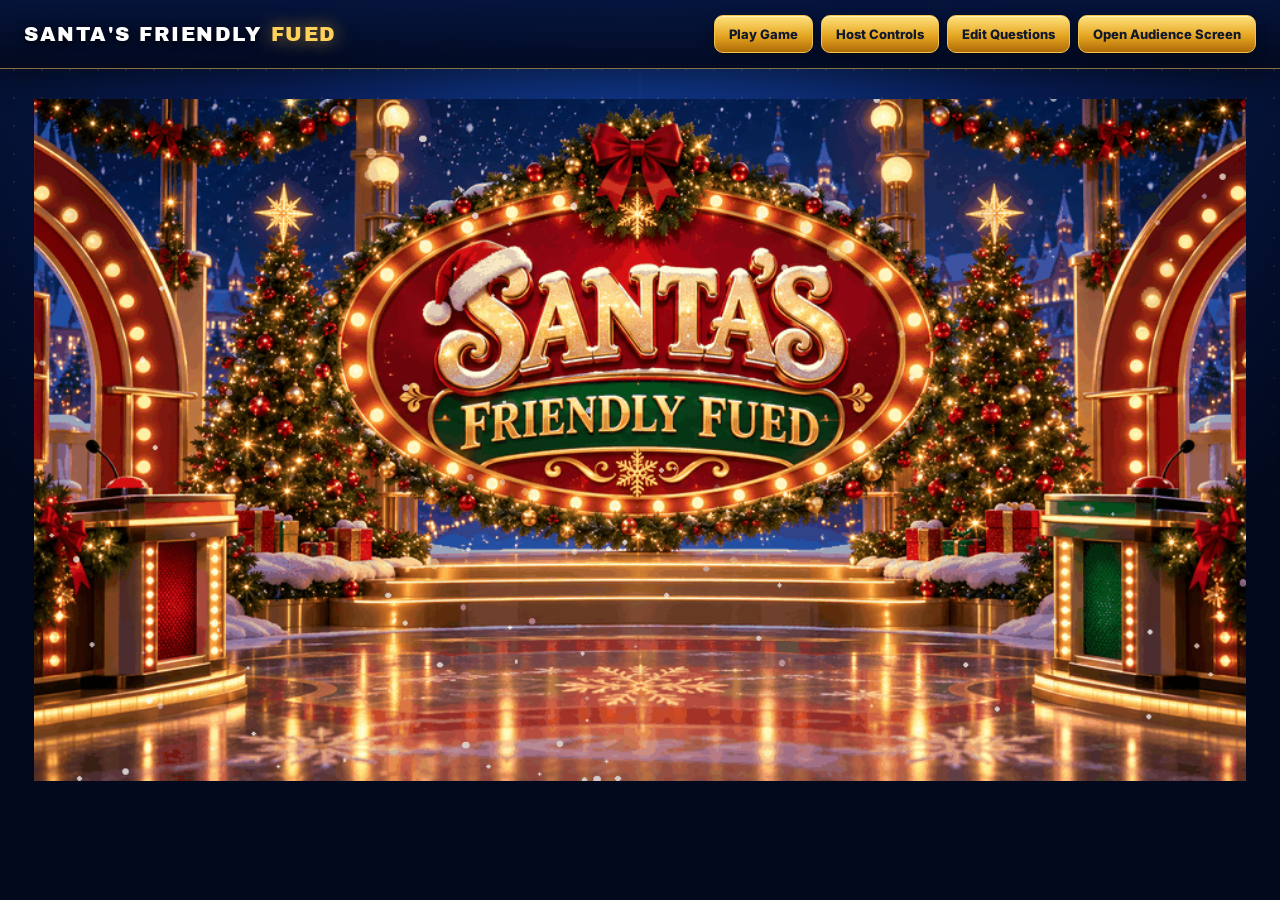
==== v2-integrated.html @ f1d32bcc "Add integrated V2 test v2-integrated.html" ====
<!doctype html>
<html lang="en">
<head>
<meta charset="utf-8"><meta name="viewport" content="width=device-width,initial-scale=1">
<title>V2 TEST — Santa's Friendly Fued</title>
<link rel="stylesheet" href="style.css?v=20261012-no-grid-overlap-5">
<link rel="stylesheet" href="v2-gameplay.css?v=1">
</head>
<body>
<header><div class="logo">SANTA'S FRIENDLY <span>FUED</span></div><nav>
<button onclick="show('game')">Play Game</button><button onclick="show('host')">Host Controls</button>
<button onclick="show('editor')">Edit Questions</button><button onclick="openAudience()">Open Audience Screen</button>
</nav></header>
<main>
<section id="game" class="view"></section>
<section id="host" class="view hidden"></section>
<section id="editor" class="view hidden"></section>
</main>
<div id="strikeOverlay" class="strikeOverlay">✕</div>
<script src="app-v2.js?v=1"></script>
</body></html>
---- style.css ----
@import url('https://fonts.googleapis.com/css2?family=Archivo+Black&family=Inter:wght@500;700;800&display=swap');
*{box-sizing:border-box}html,body{margin:0;min-height:100%;background:#02091d;color:#fff;font-family:Inter,Arial,sans-serif}body{min-height:100vh;background:radial-gradient(circle at 50% -15%,#174db4 0,#081d55 34%,#02091d 72%);overflow-x:hidden}body:before{content:"";position:fixed;inset:0;pointer-events:none;background:linear-gradient(90deg,transparent 49.8%,#ffffff08 50%,transparent 50.2%),radial-gradient(circle,#ffd65b22 1px,transparent 1.5px);background-size:100% 100%,28px 28px;mask-image:linear-gradient(to bottom,#000,transparent 70%);z-index:0}
header{position:relative;z-index:10;display:flex;align-items:center;justify-content:space-between;gap:18px;padding:15px 24px;background:linear-gradient(180deg,#06133af2,#02091dee);border-bottom:1px solid #f5c64b88;box-shadow:0 8px 30px #0007}.logo{font-family:"Archivo Black",sans-serif;font-size:20px;letter-spacing:1.5px;text-shadow:0 2px 10px #000}.logo span{display:inline-block;color:#ffd15b;text-shadow:0 0 18px #ffbd29aa}nav{display:flex;gap:8px;flex-wrap:wrap}button{appearance:none;border:1px solid #f2c34b;background:linear-gradient(180deg,#ffe27d 0,#e6a622 55%,#ad6b05 100%);box-shadow:inset 0 1px #fff8,0 4px 12px #0005;color:#11182c;font:800 13px Inter,sans-serif;border-radius:9px;padding:10px 14px;cursor:pointer;transition:.15s transform,.15s filter}button:hover{filter:brightness(1.12);transform:translateY(-1px)}button:active{transform:translateY(1px)}main{position:relative;z-index:1;max-width:1260px;margin:auto;padding:30px 24px}.hidden{display:none!important}
.board{position:relative;overflow:hidden;border:2px solid #f8cd5d;border-radius:28px;padding:30px;background:linear-gradient(180deg,#0d3180 0,#071f59 44%,#041336 100%);box-shadow:0 0 0 6px #8a570d,0 0 0 8px #ffd45c,0 20px 65px #000b,inset 0 0 70px #2d6fe833}.board:before{content:"";position:absolute;inset:10px;border:1px solid #ffdf7b55;border-radius:20px;pointer-events:none}.question{position:relative;margin:0 auto 27px;max-width:1000px;padding:18px 25px;text-align:center;text-transform:uppercase;font-family:"Archivo Black",sans-serif;font-size:clamp(23px,3.4vw,45px);line-height:1.08;letter-spacing:.3px;color:#fff;text-shadow:0 3px 0 #041033,0 0 18px #2b76ff}.question:after{content:"";display:block;width:55%;height:2px;margin:16px auto -4px;background:linear-gradient(90deg,transparent,#ffd768,transparent)}
.answers{position:relative;display:grid;grid-template-columns:1fr 1fr;gap:13px 18px}.answer{position:relative;min-height:78px;display:grid;grid-template-columns:64px 1fr 72px;align-items:center;overflow:hidden;border:2px solid #f2c34d;border-radius:10px;background:linear-gradient(180deg,#1761c9,#0c368b 50%,#082762);box-shadow:inset 0 1px #7eb4ff88,inset 0 -8px 18px #00154166,0 5px 13px #0006;font-size:clamp(17px,2vw,27px);font-weight:800;text-transform:uppercase;transition:.25s}.answer .num{height:100%;display:grid;place-items:center;background:linear-gradient(180deg,#061c50,#020c2c);border-right:2px solid #f2c34d;color:#ffd768;font-family:"Archivo Black";font-size:28px}.answer .txt{padding:0 15px;text-shadow:0 2px 2px #000}.answer .pts{height:100%;display:grid;place-items:center;border-left:1px solid #f2c34d88;background:#04194799;color:#ffda67;font-family:"Archivo Black";font-size:25px}.answer.covered{background:linear-gradient(180deg,#0c357f,#071e55)}.covered .txt,.covered .pts{visibility:hidden}.covered:after{content:none;display:none}.covered:before{display:none}.answer.covered .num{position:absolute;inset:0;z-index:3;border:0;background:radial-gradient(ellipse at center,#1b61c8 0,#0a317d 55%,#061d52 100%);display:grid;place-items:center;color:#ffd768;font-family:"Archivo Black";font-size:32px;text-shadow:0 0 16px #ffc21d}@keyframes pulse{50%{filter:brightness(1.4);transform:scale(1.08)}}
.scores{position:relative;display:grid;grid-template-columns:1fr 210px 1fr;gap:18px;align-items:stretch;margin-top:25px}.score,.bank{border:2px solid #dca83d;border-radius:13px;background:linear-gradient(180deg,#06183f,#020a22);box-shadow:inset 0 0 25px #123e8c66,0 6px 15px #0006;text-align:center;text-transform:uppercase;font-weight:800;letter-spacing:1px;padding:11px}.score b,.bank b{display:block;font-family:"Archivo Black";font-size:43px;line-height:1;color:#ffda67;margin-top:5px;text-shadow:0 0 13px #e8a81688}.bank{color:#dbe7ff}.bank>div{margin-top:5px;color:#ff4545;font-size:25px;letter-spacing:8px;text-shadow:0 0 12px red}
.panel{margin:20px 0;background:linear-gradient(180deg,#0a1c48e8,#040d28e8);border:1px solid #4269b4;border-radius:18px;padding:20px;box-shadow:0 12px 30px #0007,inset 0 1px #ffffff12}.panel h1,.panel h2,.panel h3{margin-top:4px}.panel h2,.roundtitle{color:#ffd15a}.controls{display:flex;gap:9px;flex-wrap:wrap;margin:12px 0}.controls button.danger,.danger{background:linear-gradient(#ff756d,#a60d18);border-color:#ff8b83;color:#fff}.small{opacity:.75;font-size:13px;line-height:1.5}.strikeOverlay{position:fixed;inset:0;z-index:99;display:none;place-items:center;background:#02040be8;color:#ff3131;font-family:"Archivo Black";font-size:min(48vw,430px);line-height:.78;text-shadow:0 0 18px #ff0000,0 0 55px #ff0000}.strikeOverlay::before{content:"";position:absolute;width:min(58vw,620px);height:min(58vw,620px);max-height:72vh;border:clamp(8px,1.2vw,16px) solid #ff3131;border-radius:clamp(35px,5vw,75px);background:linear-gradient(145deg,#280000e8,#090000ed);box-shadow:0 0 0 clamp(3px,.45vw,7px) #7b0000,0 0 20px #ff1b1b,0 0 65px #ff0000,inset 0 0 35px #8d0000;z-index:-1}.strikeOverlay.on{display:grid;animation:strike .75s cubic-bezier(.2,.9,.2,1)}@keyframes strike{0%{opacity:0;transform:scale(.15) rotate(-10deg)}35%{opacity:1;transform:scale(1.12) rotate(2deg)}100%{transform:scale(1)}}
textarea,input,select{width:100%;background:#020a21;color:#fff;border:1px solid #4f70b3;border-radius:8px;padding:10px;font:600 14px Inter}label{display:block;margin:11px 0 5px;font-weight:800}.editAns{display:grid;grid-template-columns:1fr 100px 70px;gap:8px;margin:7px 0}
.audience header{display:none}.audience main{max-width:none;padding:2.2vw}.audience .board{min-height:95vh;display:flex;flex-direction:column;justify-content:center}.audience .question{font-size:clamp(30px,4vw,65px)}.audience .answer{min-height:9vh;font-size:clamp(20px,2.25vw,40px)}.audience .answer .num,.audience .answer .pts{font-size:clamp(22px,2.2vw,38px)}
@media(max-width:760px){header{position:static;align-items:flex-start;flex-direction:column}.answers{grid-template-columns:1fr}.scores{grid-template-columns:1fr}.editAns{grid-template-columns:1fr 80px 60px}.board{padding:18px 14px}.answer{min-height:65px;grid-template-columns:52px 1fr 60px}.answer .num{font-size:22px}.covered:after,.covered:before{left:52px}.audience .question{font-size:6vw}.audience .answer{font-size:4vw}}

.hostPreviewWrap{margin:0 0 22px;padding:14px;border:1px solid #d7ad45;border-radius:18px;background:#02091d;box-shadow:0 12px 30px #0008}
.hostPreviewLabel{text-align:center;color:#ffd15a;font-weight:800;font-size:12px;letter-spacing:2px;margin:0 0 10px}
.hostPreview{height:390px;overflow:hidden;border-radius:12px;background:#02091d}
.hostPreview .board{width:166.666%;min-height:0;transform:scale(.6);transform-origin:top left;padding:24px}
.hostPreview .question{font-size:31px;margin-bottom:18px}
.hostPreview .answer{min-height:58px;font-size:18px}
.hostPreview .answer .num,.hostPreview .answer .pts{font-size:20px}
.hostPreview .scores{margin-top:18px}
.hostPreview .score b,.hostPreview .bank b{font-size:31px}
@media(max-width:760px){.hostPreview{height:300px}.hostPreview .board{width:200%;transform:scale(.5)}}

/* Host control console layout */
.hostConsole{max-width:1500px;margin:0 auto}
.hostTopbar{display:flex;justify-content:space-between;align-items:center;gap:12px;background:#071637;border:1px solid #284b86;border-radius:16px;padding:14px 18px;margin-bottom:16px}
.hostTopbar b{font-family:"Archivo Black";letter-spacing:1px}.hostTopbar b span{color:#ffc02e}.hostTopbar small{margin-left:14px;color:#91a7d0;font-weight:800;letter-spacing:2px}
.hostTopActions{display:flex;gap:8px;flex-wrap:wrap}
.hostGrid{display:grid;grid-template-columns:minmax(0,1.12fr) minmax(380px,.88fr);gap:16px;align-items:start}
.hostLeft,.hostRight{display:flex;flex-direction:column;gap:16px;min-width:0}
.consoleCard{background:linear-gradient(145deg,#0d275b,#061536);border:1px solid #31528b;border-radius:16px;padding:16px;box-shadow:0 12px 28px #0005;min-width:0}
.consoleLabel{font-size:12px;font-weight:900;letter-spacing:1.5px;color:#9bb0d6}
.previewCard{padding:14px}.previewCard .hostPreview{height:410px;margin-top:10px}
.navCard{display:grid;grid-template-columns:auto minmax(0,1fr) auto auto auto;gap:8px;align-items:center}.navCard select{margin:0;min-width:0}
.teamControlGrid{display:grid;grid-template-columns:1fr 1fr;gap:16px}.teamControl.activeTeam{border-color:#ffbf20}
.teamRow{display:grid;grid-template-columns:32px 1fr;gap:8px;align-items:center}.teamRow b{background:#18386e;padding:10px;border-radius:7px;text-align:center}
.bigScore{text-align:center;font-family:"Archivo Black";font-size:36px;color:#ffc02e;padding:12px}
.scoreBtns{display:flex;gap:6px}.scoreBtns button{flex:1;min-width:0}
.answerControl h2{margin:8px 0 14px}.hostAnswers{display:flex;flex-direction:column;gap:8px}
.hostAnswers button{display:grid;grid-template-columns:34px minmax(0,1fr) 55px 65px;gap:8px;align-items:center;text-align:left;background:#18386e;border:1px solid #31528b}
.hostAnswers button.shown{border-color:#ffc02e;background:#3c3d50}.hostAnswers button b{background:#102957;padding:8px;border-radius:6px;text-align:center}
.hostAnswers button strong{color:#ffc02e;font-size:20px;text-align:right}.hostAnswers button small{text-align:right;color:#9bb0d6;font-weight:900}
.miniActions{display:flex;gap:8px;margin-top:12px}.bankControl{display:grid;grid-template-columns:1fr 1fr;gap:14px}
.bankNumber{font-family:"Archivo Black";font-size:56px;line-height:1;color:#ffc02e;margin-top:6px}.multControl{align-self:center}
.awardBtns{grid-column:1/-1;display:grid;grid-template-columns:1fr 1fr;gap:8px}.awardBtns button{background:linear-gradient(#ffd35c,#e79200);color:#06112b;border-color:#ffd86a}
.strikeHead{display:flex;justify-content:space-between;align-items:center;gap:8px}.strikeTeam{display:grid;grid-template-columns:1fr auto;gap:10px;align-items:center;margin-top:10px;border:1px solid #31528b;border-radius:12px;padding:10px}
.strikeTeam strong{color:#ff2d36;font-size:22px}.strikeTeam button{grid-column:1/-1}.hostConsole button{font-weight:800}
@media(max-width:1050px){.hostGrid{grid-template-columns:1fr}.previewCard .hostPreview{height:390px}}
@media(max-width:700px){.hostTopbar{align-items:flex-start;flex-direction:column}.navCard,.teamControlGrid,.bankControl,.awardBtns{grid-template-columns:1fr}.hostAnswers button{grid-template-columns:30px minmax(0,1fr) 45px}.hostAnswers button small{display:none}}

/* Host console v2: compact, aligned, one-screen desktop layout */
#host{max-width:1500px;margin:0 auto}
#host .hostConsole{width:100%;font-size:14px}
#host .hostTopbar{min-height:54px;padding:10px 14px;margin-bottom:12px}
#host .hostGrid{grid-template-columns:minmax(560px,1.18fr) minmax(430px,.82fr);gap:12px}
#host .hostLeft,#host .hostRight{gap:12px}
#host .consoleCard{padding:12px;border-radius:13px}
#host .previewCard{padding:12px}
#host .previewCard .hostPreview{height:315px;margin-top:8px}
#host .hostPreview .board{width:200%;transform:scale(.5);padding:18px}
#host .hostPreview .question{font-size:28px;margin:10px 0 14px}
#host .hostPreview .answer{min-height:52px;font-size:17px}
#host .hostPreview .answer .num,#host .hostPreview .answer .pts{font-size:18px}
#host .hostPreview .scores{margin-top:10px}
#host .hostPreview .score b,#host .hostPreview .bank b{font-size:27px}
#host .navCard{padding:9px;grid-template-columns:72px minmax(180px,1fr) 72px 105px 105px}
#host .navCard button,#host .navCard select{height:40px;padding:7px 9px}
#host .teamControlGrid{gap:12px}
#host .teamControl{padding:11px}
#host .teamRow input{height:39px;padding:8px}
#host .bigScore{font-size:30px;padding:7px}
#host .scoreBtns button{padding:8px 5px}
#host .answerControl{padding:13px}
#host .answerControl h2{font-size:19px;line-height:1.25;margin:5px 0 10px}
#host .hostAnswers{gap:5px}
#host .hostAnswers button{min-height:43px;padding:5px 8px;grid-template-columns:30px minmax(0,1fr) 42px 58px;gap:7px}
#host .hostAnswers button b{padding:5px}
#host .hostAnswers button strong{font-size:17px}
#host .hostAnswers button small{font-size:10px}
#host .miniActions{margin-top:8px}
#host .miniActions button{padding:7px 10px}
#host .bankControl{padding:12px;gap:9px}
#host .bankNumber{font-size:42px}
#host .scoreBtns button{min-height:38px}
#host .awardBtns button{min-height:43px;padding:8px}
#host .strikeControl{padding:11px}
#host .strikeHead button{padding:7px 10px}
#host .strikeTeam{margin-top:7px;padding:8px;grid-template-columns:minmax(0,1fr) auto 120px}
#host .strikeTeam button{grid-column:auto;padding:8px}
#host .hostTopActions button{padding:8px 11px}
@media(max-width:1150px){#host .hostGrid{grid-template-columns:1fr}#host .previewCard .hostPreview{height:360px}#host .hostPreview .board{width:166.666%;transform:scale(.6)}}
@media(max-width:760px){#host .navCard{grid-template-columns:1fr 1fr}#host .navCard select{grid-column:1/-1}#host .teamControlGrid{grid-template-columns:1fr}#host .strikeTeam{grid-template-columns:1fr auto}#host .strikeTeam button{grid-column:1/-1}}

#host .winMusicBtn{grid-column:1/-1;background:linear-gradient(#fff0a6,#f5b51b);color:#06112b;border-color:#ffe17a;font-weight:900}

/* Keep covered and revealed answer tiles identical in size */
.answer,.answer.covered{height:78px;min-height:78px;box-sizing:border-box}
.audience .answer,.audience .answer.covered{height:9vh;min-height:9vh}
.hostPreview .answer,.hostPreview .answer.covered,#host .hostPreview .answer,#host .hostPreview .answer.covered{height:52px;min-height:52px}
@media(max-width:760px){.answer,.answer.covered{height:65px;min-height:65px}.audience .answer,.audience .answer.covered{height:9vh;min-height:9vh}}

/* Parade Lead Showdown welcome screen */
.welcomeBoard{min-height:82vh;display:grid;place-items:center;text-align:center;padding:4vw;background:radial-gradient(circle at 50% 42%,#174eac 0,#071c51 42%,#020817 76%);border:3px solid #e9b52e;border-radius:24px;box-shadow:inset 0 0 80px #006cff55,0 0 35px #e9b52e44;overflow:hidden}
.welcomeLogo{position:relative;padding:clamp(28px,5vw,70px) clamp(35px,8vw,120px);border:clamp(4px,.6vw,9px) solid #f6c84c;border-radius:50%;background:radial-gradient(ellipse,#1553b8 0,#08275f 60%,#041334 100%);box-shadow:0 0 0 8px #081c48,0 0 0 13px #f6c84c,0 0 55px #ffc72c88,inset 0 0 45px #3c8dff66;transform:none}
.welcomeLogo span,.welcomeLogo strong,.welcomeLogo small{display:block}.welcomeLogo span{font-family:"Archivo Black";font-size:clamp(28px,5.5vw,82px);letter-spacing:.08em;color:#fff;text-shadow:0 4px 0 #0a2b68,0 0 18px #5ca5ff}.welcomeLogo strong{font-family:"Archivo Black";font-size:clamp(40px,8vw,122px);line-height:.9;color:#ffd14a;text-shadow:0 5px 0 #9b5700,0 0 22px #ffbd19;letter-spacing:.02em}.welcomeLogo small{margin-top:clamp(16px,2vw,28px);font-weight:900;letter-spacing:.35em;color:#dce9ff;font-size:clamp(12px,1.4vw,20px)}
#host .startGameBtn{background:linear-gradient(#ffe374,#e7a918);color:#071a40;border-color:#fff0a3;font-weight:900}

/* Classic marquee bulbs behind welcome logo */
.welcomeBoard{position:relative}
.welcomeBoard:before{content:none}
.welcomeBoard:after{content:"";position:absolute;inset:clamp(55px,7vw,105px);border-radius:45%;background:#03102fe8;box-shadow:0 0 50px #00102c;pointer-events:none}
.welcomeLogo{z-index:2}
@keyframes marqueeGlow{from{filter:drop-shadow(0 0 5px #ffc21c);opacity:.84}to{filter:drop-shadow(0 0 12px #fff0a0);opacity:1}}
/* Family Feud-style wall of small incandescent bulbs */
.feudLightWall{position:absolute;inset:20px;z-index:1;display:grid;grid-template-columns:repeat(22,1fr);grid-template-rows:repeat(12,1fr);align-items:center;justify-items:center;gap:2px;pointer-events:none;overflow:hidden;border-radius:24px}
.feudLightWall i{width:clamp(7px,1vw,15px);height:clamp(7px,1vw,15px);border-radius:50%;background:#ffd95a;opacity:.68;box-shadow:0 0 4px #ffbd25,0 0 8px #ff9f0066;animation:feudBulbGlow var(--dur) ease-in-out infinite;animation-delay:var(--delay);will-change:opacity,filter,box-shadow}
@keyframes feudBulbGlow{0%,100%{opacity:.48;filter:brightness(.78);box-shadow:0 0 3px #ffad18}35%{opacity:.72;filter:brightness(1);box-shadow:0 0 5px #ffc83c,0 0 9px #ffad1855}52%{opacity:1;filter:brightness(1.65);background:#fff6b0;box-shadow:0 0 7px #fff4b0,0 0 15px #ffd23c,0 0 22px #ff9d00}70%{opacity:.7;filter:brightness(.98);background:#ffd95a;box-shadow:0 0 5px #ffbd25}}
.welcomeBoard:after{content:"";position:absolute;inset:clamp(82px,10vw,145px);border-radius:42%;background:#03102fe8;box-shadow:0 0 55px #00102c;pointer-events:none;z-index:2}
.welcomeLogo{z-index:3}

/* Live Display mirrors the complete Audience Board at a fixed 16:9 scale */
#host .previewCard{overflow:hidden}
#host .previewCard .hostPreview{position:relative;width:100%;height:auto;aspect-ratio:16/9;margin-top:10px;overflow:hidden;border-radius:12px;background:#02091d}
#host .hostPreview>.board,#host .hostPreview>.welcomeBoard{position:absolute;inset:0;width:1600px;height:900px;min-height:900px;max-width:none;margin:0;transform-origin:top left;transform:scale(var(--preview-scale,1));border-radius:0;box-sizing:border-box}
#host .hostPreview>.board{padding:35px 42px}
#host .hostPreview>.welcomeBoard{padding:45px}
#host .hostPreview .question{font-size:42px;margin-bottom:22px}
#host .hostPreview .answer,#host .hostPreview .answer.covered{height:78px;min-height:78px;font-size:27px}
#host .hostPreview .answer .num,#host .hostPreview .answer .pts{font-size:28px}
#host .hostPreview .scores{margin-top:24px}
#host .hostPreview .score b,#host .hostPreview .bank b{font-size:42px}
#host .hostPreview .welcomeLogo span{font-size:72px}
#host .hostPreview .welcomeLogo strong{font-size:108px}
#host .hostPreview .welcomeLogo small{font-size:17px}


/* Family Feud-inspired answer board */
.board{border:6px solid #151515;border-radius:30px;padding:26px;background:linear-gradient(180deg,#3a1e25 0,#1d121c 100%);box-shadow:0 0 0 6px #ffb400,0 0 0 11px #5b270d,0 18px 55px #000c,inset 0 0 35px #000}
.board:before{inset:8px;border:3px solid #ffce35;border-radius:20px;box-shadow:0 0 8px #ff9d00,inset 0 0 6px #ff9d00}
.question{max-width:1080px;margin-bottom:20px;padding:14px 24px;background:linear-gradient(180deg,#1975e2,#0b48b2 52%,#073280);border:5px solid #151515;outline:3px solid #d6d6d6;border-radius:4px;box-shadow:0 0 0 7px #080808,0 5px 12px #0009;font-size:clamp(22px,3vw,42px)}
.question:after{display:none}
.answers{gap:13px 16px;padding:8px;background:#070707;border:4px solid #c8c8c8;box-shadow:0 0 0 5px #111,0 0 0 8px #ffb51a;border-radius:5px}
.answer,.answer.covered{height:82px;min-height:82px;border:4px solid #d9d9d9;border-radius:2px;background:linear-gradient(180deg,#4da1f2 0,#176bd0 42%,#0640a1 62%,#062b72 100%);box-shadow:inset 0 0 0 3px #07183d,inset 0 3px 9px #b9e1ff99,0 0 0 2px #080808;font-size:clamp(17px,2vw,28px);grid-template-columns:58px 1fr 72px}
.answer .num{height:54px;width:54px;justify-self:center;border:3px solid #80a9ee;border-radius:50%;background:radial-gradient(circle at 45% 35%,#1f68d6,#082b87 62%,#061951);border-right:3px solid #80a9ee;color:#fff;font-size:30px;text-shadow:2px 3px 0 #02091f;box-shadow:inset 0 0 8px #6ea8ff88,0 2px 5px #000}
.answer .txt{padding:0 12px;text-align:center;font-family:"Archivo Black";color:#fff;text-shadow:2px 3px 0 #06163c}
.answer .pts{border-left:3px solid #d7d7d7;background:linear-gradient(180deg,#1b65c9,#07347f);color:#fff;text-shadow:2px 3px 0 #071333}
.answer.covered .num{position:relative;inset:auto;height:54px;width:54px;justify-self:center;border:3px solid #80a9ee;border-radius:50%;background:radial-gradient(circle at 45% 35%,#1f68d6,#082b87 62%,#061951);color:#fff;font-size:30px;text-shadow:2px 3px 0 #02091f;box-shadow:inset 0 0 8px #6ea8ff88,0 2px 5px #000}
.covered .txt,.covered .pts{visibility:hidden}
.scores{margin-top:20px}
@media(max-width:760px){.answer,.answer.covered{height:68px;min-height:68px}.answer .num,.answer.covered .num{height:44px;width:44px;font-size:24px}}

/* Approved mockup: classic game-show answer board */
.feudBoard{position:relative;min-height:82vh;padding:170px 18% 90px;border:0;border-radius:0;background:radial-gradient(ellipse at center,#3a2428 0,#20151c 58%,#0b101d 100%);box-shadow:none;overflow:hidden}
.feudBoard:before{content:"";display:block;position:absolute;inset:-8% -3% 2%;border:16px solid #ff9d00;border-radius:50%;box-shadow:0 0 0 7px #34252c,0 0 0 12px #ffbf24,inset 0 0 30px #ff8a00;pointer-events:none;z-index:1}
.boardLightWall{position:absolute;inset:25px 5% 35px;z-index:0;display:grid;grid-template-columns:repeat(24,1fr);grid-template-rows:repeat(10,1fr);align-items:center;justify-items:center}
.boardLightWall i{width:11px;height:11px;border-radius:50%;background:#ffd65b;opacity:.62;box-shadow:0 0 5px #ffb522;animation:boardGlow var(--t) ease-in-out infinite;animation-delay:var(--d)}
@keyframes boardGlow{0%,100%{opacity:.42;filter:brightness(.72)}38%{opacity:.7;filter:brightness(1)}53%{opacity:1;filter:brightness(1.7);background:#fff7bb;box-shadow:0 0 8px #fff4b2,0 0 17px #ffc42d}72%{opacity:.6;filter:brightness(.9)}}
.feudBoard .answers{position:relative;z-index:3;margin:0 auto;max-width:1000px;padding:10px;display:grid;grid-template-columns:1fr 1fr;gap:12px 14px;background:#070707;border:4px solid #d7d7d7;border-radius:3px;box-shadow:0 0 0 7px #111,0 0 0 12px #ffad09,0 0 0 17px #3d1e13,0 8px 25px #000c}
.feudBoard .answer,.feudBoard .answer.covered{height:92px;min-height:92px;border:4px solid #e3e3e3;border-radius:1px;background:linear-gradient(180deg,#5ca9f3 0,#2b82dc 35%,#0d54bb 58%,#07357f 100%);box-shadow:inset 0 0 0 3px #081a43,inset 0 4px 10px #d8eeff88,0 0 0 2px #050505;grid-template-columns:1fr 74px}
.feudBoard .answer .num{display:none}
.feudBoard .answer .txt{display:block;padding:0 14px;text-align:center;font-family:"Archivo Black";font-size:clamp(16px,1.7vw,27px);color:#fff;text-shadow:2px 3px 0 #07183d}
.feudBoard .answer .pts{display:grid;height:100%;place-items:center;border-left:3px solid #e0e0e0;background:linear-gradient(180deg,#2373cf,#073b8e);font-family:"Archivo Black";font-size:30px;color:#fff;text-shadow:2px 3px 0 #071333}
.feudBoard .answer.covered{display:grid;grid-template-columns:1fr}
.feudBoard .answer.covered .txt,.feudBoard .answer.covered .pts{display:none}
.feudBoard .answer.covered .num{display:grid;position:static;inset:auto;width:64px;height:64px;justify-self:center;align-self:center;place-items:center;border:3px solid #84aaf0;border-radius:50%;background:radial-gradient(circle at 45% 35%,#236bd8,#092c88 62%,#06194e);font-family:"Archivo Black";font-size:36px;color:#fff;text-shadow:2px 3px 0 #02091f;box-shadow:inset 0 0 9px #78acff99,0 3px 6px #000}
.topBank,.sideScore{position:absolute;z-index:4;display:grid;place-items:center;background:linear-gradient(180deg,#2587ee,#0751c8 58%,#073483);border:9px solid #2b242a;box-shadow:0 0 0 3px #77717a,0 6px 13px #000a;color:#fff;text-align:center}
.topBank{top:24px;left:50%;transform:translateX(-50%);width:230px;height:125px;font-family:"Archivo Black";font-size:76px;text-shadow:3px 4px 0 #17397e}
.sideScore{top:48%;transform:translateY(-50%);width:145px;height:120px}
.sideA{left:2%}.sideB{right:2%}
.sideScore small{align-self:end;font-weight:900;font-size:13px;max-width:125px;overflow:hidden;text-overflow:ellipsis;white-space:nowrap}
.sideScore b{align-self:start;font-family:"Archivo Black";font-size:55px;line-height:1;text-shadow:3px 4px 0 #17397e}
.boardStrikes{position:absolute;z-index:4;left:50%;bottom:25px;transform:translateX(-50%);min-height:40px;color:#ff3636;font-family:"Archivo Black";font-size:42px;letter-spacing:12px;text-shadow:0 0 12px red}
#host .hostPreview>.feudBoard{padding:170px 18% 90px}
#host .hostPreview .topBank{font-size:76px}
#host .hostPreview .sideScore b{font-size:55px}
#host .hostPreview .feudBoard .answer,#host .hostPreview .feudBoard .answer.covered{height:92px;min-height:92px}
@media(max-width:760px){.feudBoard{padding:125px 15% 70px}.topBank{width:150px;height:90px;font-size:52px}.sideScore{width:90px;height:90px}.sideScore b{font-size:38px}.sideScore small{font-size:9px}.feudBoard .answer,.feudBoard .answer.covered{height:68px;min-height:68px}.feudBoard .answer.covered .num{width:46px;height:46px;font-size:26px}}

/* Stage surround + keep bulbs fully inside the oval */
.feudBoard{
  isolation:isolate;
  background:
    linear-gradient(90deg,transparent 0 7%,#0a3c8a55 7.2% 7.7%,transparent 8% 15%,#1266cf33 15.2% 15.6%,transparent 16% 84%,#1266cf33 84.4% 84.8%,transparent 85% 92%,#0a3c8a55 92.3% 92.8%,transparent 93%),
    radial-gradient(ellipse at center,#3a2428 0 57%,#11111c 58% 70%,#040a18 78% 100%);
}
.feudBoard:after{
  content:"";
  position:absolute;
  inset:2.5% 1.2% 1.5%;
  z-index:0;
  border-radius:50%;
  background:radial-gradient(ellipse at center,#4a2a2c33 0,#25171dcc 72%,#171018 100%);
  box-shadow:inset 0 0 75px #0008;
  pointer-events:none;
}
.boardLightWall{
  inset:4.5% 4.5% 5%;
  z-index:1;
  clip-path:ellipse(49% 47% at 50% 50%);
  padding:3.5% 2.5%;
  box-sizing:border-box;
}
.feudBoard .answers,.topBank,.sideScore,.boardStrikes{z-index:4}

/* Fix short rounds: preserve full 8-slot Family Feud board geometry */
.feudBoard .answers{grid-template-columns:repeat(2,minmax(0,1fr));grid-template-rows:repeat(4,92px);grid-auto-flow:column;min-height:404px}
.feudBoard .answer,.feudBoard .answer.covered{width:100%;min-width:0;box-sizing:border-box}

.feudBoard .answer.emptySlot{visibility:hidden;pointer-events:none}

/* Audience-window override: keep the approved board proportions at any browser size */
body.audience #game{width:100vw;height:100vh;overflow:hidden;padding:0}
body.audience .feudBoard{position:absolute;inset:0;width:1600px;height:900px;min-height:900px;max-width:none;margin:0;padding:170px 288px 90px;box-sizing:border-box;transform-origin:top left;transform:scale(var(--audience-scale,1))}
body.audience .feudBoard .answers{width:1000px;max-width:1000px;grid-template-columns:493px 493px;grid-template-rows:repeat(4,92px);min-height:404px}
body.audience .feudBoard .answer,body.audience .feudBoard .answer.covered{width:493px;height:92px;min-height:92px}
body.audience .feudBoard .answer.covered .num{width:64px;height:64px;font-size:36px}

/* Covered tiles must use the exact same box geometry as revealed tiles */
body.audience .feudBoard .answer,
body.audience .feudBoard .answer.covered{
  display:grid !important;
  width:493px !important;
  height:92px !important;
  min-width:493px !important;
  min-height:92px !important;
  max-width:493px !important;
  max-height:92px !important;
  box-sizing:border-box !important;
  grid-template-columns:1fr 74px !important;
  grid-template-rows:1fr !important;
}
body.audience .feudBoard .answer.covered{
  position:relative !important;
}
body.audience .feudBoard .answer.covered .num{
  display:grid !important;
  position:absolute !important;
  left:50% !important;
  top:50% !important;
  transform:translate(-50%,-50%) !important;
  width:64px !important;
  height:64px !important;
  margin:0 !important;
}
body.audience .feudBoard .answer.covered .txt,
body.audience .feudBoard .answer.covered .pts{visibility:hidden !important;display:block !important}

/* Keep all answer tiles fully contained inside the center display frame */
body.audience .feudBoard .answers{
  width:980px !important;
  max-width:980px !important;
  grid-template-columns:repeat(2,minmax(0,1fr)) !important;
  column-gap:14px !important;
  box-sizing:border-box !important;
  overflow:hidden !important;
}
body.audience .feudBoard .answer,
body.audience .feudBoard .answer.covered{
  width:100% !important;
  min-width:0 !important;
  max-width:100% !important;
}
#host .hostPreview .feudBoard .answers{
  width:980px;
  max-width:980px;
  grid-template-columns:repeat(2,minmax(0,1fr));
  box-sizing:border-box;
  overflow:hidden;
}
#host .hostPreview .feudBoard .answer,
#host .hostPreview .feudBoard .answer.covered{width:100%;min-width:0;max-width:100%;box-sizing:border-box}

/* Hard containment fix: account for frame padding/borders in the 980px display */
body.audience .feudBoard .answers{
  width:980px !important;
  max-width:980px !important;
  padding:10px !important;
  border-width:4px !important;
  grid-template-columns:minmax(0,1fr) minmax(0,1fr) !important;
  gap:12px 14px !important;
  box-sizing:border-box !important;
  overflow:hidden !important;
}
body.audience .feudBoard .answer,
body.audience .feudBoard .answer.covered{
  width:auto !important;
  min-width:0 !important;
  max-width:none !important;
  height:92px !important;
  min-height:92px !important;
  box-sizing:border-box !important;
  justify-self:stretch !important;
}

/* Definitive audience frame geometry: fixed inner track widths, no overflow */
body.audience .feudBoard .answers{
  width:1000px !important;
  max-width:1000px !important;
  padding:10px !important;
  border:4px solid #d7d7d7 !important;
  gap:12px 14px !important;
  grid-template-columns:482px 482px !important;
  grid-template-rows:repeat(4,92px) !important;
  box-sizing:border-box !important;
  overflow:hidden !important;
}
body.audience .feudBoard .answer,
body.audience .feudBoard .answer.covered{
  width:482px !important;
  min-width:482px !important;
  max-width:482px !important;
  height:92px !important;
  min-height:92px !important;
  max-height:92px !important;
  margin:0 !important;
  box-sizing:border-box !important;
}

/* Audience strike: larger version of the boxed X shown on the game board */
body.audience .strikeOverlay{
  background:#02040bcf;
  font-size:min(58vw,560px);
  line-height:.72;
  color:#ff3434;
  -webkit-text-stroke:clamp(3px,.45vw,7px) #7a0000;
  text-shadow:0 0 16px #ff5a5a,0 0 42px #ff0000,0 8px 0 #430000;
}
body.audience .strikeOverlay::before{
  width:min(72vw,780px);
  height:min(62vw,650px);
  max-height:78vh;
  border:clamp(12px,1.5vw,22px) solid #ff3434;
  border-radius:clamp(42px,5vw,82px);
  background:linear-gradient(145deg,#300000f2,#080000f5);
  box-shadow:0 0 0 clamp(5px,.55vw,9px) #790000,0 0 26px #ff3434,0 0 85px #ff0000,inset 0 0 48px #9b0000;
}

/* Persistent strike indicators under board: large boxed X tiles */
body.audience .boardStrikes{
  bottom:18px;
  min-height:82px;
  display:flex;
  align-items:center;
  justify-content:center;
  gap:16px;
  color:transparent;
  font-size:0;
  letter-spacing:0;
  text-shadow:none;
}
body.audience .boardStrikes::before{
  content:"";
}
body.audience .boardStrikes{
  color:#ff3434;
  font-family:"Archivo Black";
}
/* Turn each text X into a strong boxed visual via text decoration */
body.audience .boardStrikes{
  font-size:58px;
  line-height:1;
  letter-spacing:22px;
  -webkit-text-stroke:3px #8a0000;
  text-shadow:
    0 0 0 #ff3434,
    0 0 10px #ff2020,
    0 0 24px #ff0000;
  padding:8px 18px 10px 36px;
  border:6px solid #ff3434;
  border-radius:18px;
  background:linear-gradient(145deg,#2d0000e8,#090000ed);
  box-shadow:0 0 0 3px #750000,0 0 18px #ff2424,0 0 42px #ff000088,inset 0 0 20px #790000;
}
body.audience .boardStrikes:empty{
  padding:0;
  border:0;
  background:transparent;
  box-shadow:none;
  min-height:0;
}
#host .hostPreview .boardStrikes{
  font-size:58px;
  line-height:1;
  letter-spacing:22px;
  padding:8px 18px 10px 36px;
  border:6px solid #ff3434;
  border-radius:18px;
  background:linear-gradient(145deg,#2d0000e8,#090000ed);
  box-shadow:0 0 0 3px #750000,0 0 18px #ff2424,inset 0 0 20px #790000;
}
#host .hostPreview .boardStrikes:empty{padding:0;border:0;background:transparent;box-shadow:none}

/* Dynamic answer-frame sizing approved mockup */
body.audience .feudBoard .answers{height:auto!important;min-height:0!important;grid-auto-flow:row!important;align-content:start}
body.audience .feudBoard .answers.answerCount8{width:1000px!important;grid-template-columns:482px 482px!important;grid-template-rows:repeat(4,92px)!important}
body.audience .feudBoard .answers.answerCount7{width:1000px!important;grid-template-columns:482px 482px!important;grid-template-rows:repeat(4,92px)!important}
body.audience .feudBoard .answers.answerCount6{width:1000px!important;grid-template-columns:482px 482px!important;grid-template-rows:repeat(3,92px)!important}
body.audience .feudBoard .answers.answerCount5{width:1000px!important;grid-template-columns:482px 482px!important;grid-template-rows:repeat(3,92px)!important}
body.audience .feudBoard .answers.answerCount4{width:1000px!important;grid-template-columns:482px 482px!important;grid-template-rows:repeat(2,92px)!important}
body.audience .feudBoard .answers.answerCount3,
body.audience .feudBoard .answers.answerCount2,
body.audience .feudBoard .answers.answerCount1{width:510px!important;grid-template-columns:482px!important;grid-template-rows:repeat(var(--rows,3),92px)!important}
body.audience .feudBoard .answers.answerCount2{grid-template-rows:repeat(2,92px)!important}
body.audience .feudBoard .answers.answerCount1{grid-template-rows:92px!important}
body.audience .feudBoard .answers.answerCount5 .answer:last-child,
body.audience .feudBoard .answers.answerCount7 .answer:last-child{grid-column:1 / -1;width:482px!important;justify-self:center!important}
#host .hostPreview .answers.answerCount6{grid-template-rows:repeat(3,92px);min-height:0}
#host .hostPreview .answers.answerCount5{grid-template-rows:repeat(3,92px);min-height:0}
#host .hostPreview .answers.answerCount4{grid-template-rows:repeat(2,92px);min-height:0}
#host .hostPreview .answers.answerCount3,#host .hostPreview .answers.answerCount2,#host .hostPreview .answers.answerCount1{width:510px;grid-template-columns:482px;min-height:0}
#host .hostPreview .answers.answerCount5 .answer:last-child,#host .hostPreview .answers.answerCount7 .answer:last-child{grid-column:1/-1;justify-self:center}

/* Two-iPad faceoff buzzer system */
.buzzerMode{margin:0;background:#050b18;overflow:hidden}
.buzzerMode #game{display:grid!important;place-items:center;min-height:100vh;padding:0}
.buzzerPage{width:100vw;height:100vh;display:grid;grid-template-rows:auto 1fr;place-items:center;padding:7vh 7vw;box-sizing:border-box;background:radial-gradient(circle at 50% 55%,#19315a 0,#071126 52%,#020712 100%)}
.buzzerTeam{min-width:70vw;padding:24px 35px;text-align:center;border:6px solid #ffb20d;border-radius:22px;background:linear-gradient(#1776dc,#073b94);box-shadow:0 0 0 5px #151820,0 10px 30px #000b;color:white;font-family:"Archivo Black";font-size:clamp(38px,7vw,82px);text-transform:uppercase}
.bigBuzzer{width:min(62vw,520px);aspect-ratio:1;border-radius:50%;border:18px solid #c9c9c9;background:radial-gradient(circle at 42% 32%,#ff6b55 0,#e01818 42%,#7b0000 78%,#340000 100%);box-shadow:0 0 0 8px #383838,0 18px 0 #151515,0 30px 55px #000b,inset 0 0 35px #ffaaaa;cursor:pointer}
.bigBuzzer:active:not(:disabled){transform:translateY(10px);box-shadow:0 0 0 8px #383838,0 8px 0 #151515,0 18px 35px #000b,inset 0 0 35px #ffaaaa}
.bigBuzzer.won{background:radial-gradient(circle at 42% 32%,#76ff82 0,#17d238 42%,#087821 78%,#02350d 100%);box-shadow:0 0 0 8px #383838,0 18px 0 #151515,0 0 55px #26ff54,inset 0 0 35px #baffc3}
.bigBuzzer.locked{background:radial-gradient(circle at 42% 32%,#aaa,#686868 48%,#363636 80%,#181818);filter:saturate(.1);box-shadow:0 0 0 8px #383838,0 18px 0 #151515,0 25px 45px #000a}
.bigBuzzer span{font-family:"Archivo Black";font-size:clamp(28px,5vw,58px);color:white;text-shadow:2px 4px 0 #063a14}
.feudBoard.buzzWonA .boardLightWall i:nth-child(24n+1),.feudBoard.buzzWonA .boardLightWall i:nth-child(24n+2),.feudBoard.buzzWonA .boardLightWall i:nth-child(24n+3),.feudBoard.buzzWonA .boardLightWall i:nth-child(24n+4),.feudBoard.buzzWonA .boardLightWall i:nth-child(24n+5),.feudBoard.buzzWonA .boardLightWall i:nth-child(24n+6),.feudBoard.buzzWonA .boardLightWall i:nth-child(24n+7),.feudBoard.buzzWonA .boardLightWall i:nth-child(24n+8),.feudBoard.buzzWonA .boardLightWall i:nth-child(24n+9),.feudBoard.buzzWonA .boardLightWall i:nth-child(24n+10),.feudBoard.buzzWonA .boardLightWall i:nth-child(24n+11),.feudBoard.buzzWonA .boardLightWall i:nth-child(24n+12){background:#fff8b0;opacity:1;filter:brightness(2);box-shadow:0 0 12px #fff,0 0 28px #ffd229}
.feudBoard.buzzWonB .boardLightWall i:nth-child(24n+13),.feudBoard.buzzWonB .boardLightWall i:nth-child(24n+14),.feudBoard.buzzWonB .boardLightWall i:nth-child(24n+15),.feudBoard.buzzWonB .boardLightWall i:nth-child(24n+16),.feudBoard.buzzWonB .boardLightWall i:nth-child(24n+17),.feudBoard.buzzWonB .boardLightWall i:nth-child(24n+18),.feudBoard.buzzWonB .boardLightWall i:nth-child(24n+19),.feudBoard.buzzWonB .boardLightWall i:nth-child(24n+20),.feudBoard.buzzWonB .boardLightWall i:nth-child(24n+21),.feudBoard.buzzWonB .boardLightWall i:nth-child(24n+22),.feudBoard.buzzWonB .boardLightWall i:nth-child(24n+23),.feudBoard.buzzWonB .boardLightWall i:nth-child(24n+24){background:#fff8b0;opacity:1;filter:brightness(2);box-shadow:0 0 12px #fff,0 0 28px #ffd229}
.feudBoard.buzzWonA .sideA,.feudBoard.buzzWonB .sideB{box-shadow:0 0 0 5px #ffe54b,0 0 35px #fff36a,0 0 70px #ffc400}
.buzzWinnerBanner{position:absolute;z-index:8;left:50%;bottom:18px;transform:translateX(-50%);min-width:420px;padding:10px 35px;border:5px solid #ffb30e;border-radius:16px;background:linear-gradient(#126fd2,#073e99);box-shadow:0 0 25px #ffba24;color:#fff;text-align:center;font-family:"Archivo Black";font-size:28px;text-transform:uppercase}
.buzzWinnerBanner small{display:block;color:#ffe642;font-size:17px;letter-spacing:.08em}
.buzzerResetBtn{background:#1474d4!important;color:white!important}

/* Dedicated buzzer pages: hide all site chrome/controls, show only team + buzzer */
body.buzzerMode header,
body.buzzerMode nav,
body.buzzerMode .topbar,
body.buzzerMode .siteHeader,
body.buzzerMode #host,
body.buzzerMode #editor,
body.buzzerMode .hostConsole{display:none!important}
body.buzzerMode #game{position:fixed!important;inset:0!important;width:100vw!important;height:100vh!important;margin:0!important;max-width:none!important;z-index:9999!important}
body.buzzerMode .buzzerPage{position:absolute;inset:0;width:100%;height:100%;margin:0}

.buzzerSetup{grid-column:1/-1;text-align:center}
.buzzerSetupNote{margin:3px 0 12px;color:#aebbd0;font-size:13px}
.buzzerSetupGrid{display:grid;grid-template-columns:1fr 1fr;gap:14px;margin-bottom:12px}
.buzzerSetupGrid>div{padding:12px;border:1px solid #34445e;border-radius:12px;background:#0b1526}
.buzzerSetupGrid strong{display:block;margin-bottom:8px;font-family:"Archivo Black";font-size:16px}
.qrBox{width:150px;height:150px;margin:0 auto 10px;padding:7px;border-radius:9px;background:white;box-sizing:border-box}
.qrBox img{display:block;width:100%;height:100%}
.buzzerSetup>.buzzerResetBtn{width:100%;padding:12px}

/* Buzz winner lighting: split the 24-column bulb wall exactly down the middle.
   Winning half becomes fully bright; the other half keeps its normal animation.
   Reset Buzzers removes buzzWonA/B, restoring the normal animation everywhere. */
.feudBoard.buzzWonA .boardLightWall i:nth-child(24n+1),
.feudBoard.buzzWonA .boardLightWall i:nth-child(24n+2),
.feudBoard.buzzWonA .boardLightWall i:nth-child(24n+3),
.feudBoard.buzzWonA .boardLightWall i:nth-child(24n+4),
.feudBoard.buzzWonA .boardLightWall i:nth-child(24n+5),
.feudBoard.buzzWonA .boardLightWall i:nth-child(24n+6),
.feudBoard.buzzWonA .boardLightWall i:nth-child(24n+7),
.feudBoard.buzzWonA .boardLightWall i:nth-child(24n+8),
.feudBoard.buzzWonA .boardLightWall i:nth-child(24n+9),
.feudBoard.buzzWonA .boardLightWall i:nth-child(24n+10),
.feudBoard.buzzWonA .boardLightWall i:nth-child(24n+11),
.feudBoard.buzzWonA .boardLightWall i:nth-child(24n+12),
.feudBoard.buzzWonB .boardLightWall i:nth-child(24n+13),
.feudBoard.buzzWonB .boardLightWall i:nth-child(24n+14),
.feudBoard.buzzWonB .boardLightWall i:nth-child(24n+15),
.feudBoard.buzzWonB .boardLightWall i:nth-child(24n+16),
.feudBoard.buzzWonB .boardLightWall i:nth-child(24n+17),
.feudBoard.buzzWonB .boardLightWall i:nth-child(24n+18),
.feudBoard.buzzWonB .boardLightWall i:nth-child(24n+19),
.feudBoard.buzzWonB .boardLightWall i:nth-child(24n+20),
.feudBoard.buzzWonB .boardLightWall i:nth-child(24n+21),
.feudBoard.buzzWonB .boardLightWall i:nth-child(24n+22),
.feudBoard.buzzWonB .boardLightWall i:nth-child(24n+23),
.feudBoard.buzzWonB .boardLightWall i:nth-child(24n+24){
  animation:none!important;
  opacity:1!important;
  background:#fff9c7!important;
  filter:brightness(2.15)!important;
  box-shadow:0 0 10px #fff,0 0 24px #ffe55c,0 0 40px #ffc400!important;
}


/* Santa's Friendly Fued: approved Christmas title artwork and lightweight live animation */
.welcomeBoard.christmasWelcome{position:relative;isolation:isolate;display:block;width:100%;aspect-ratio:16/9;min-height:0;padding:0!important;margin:0;overflow:hidden;border:0;border-radius:0;background:#061127;box-shadow:none}
.christmasWelcome .christmasScene{position:absolute;inset:0;background:url("./Santa%20Fued.png") center center/100% 100% no-repeat}
.christmasWelcome .christmasMarquee{position:absolute;left:16.8%;top:12.2%;width:65.8%;height:58.2%;pointer-events:none}
.christmasMarquee i{position:absolute;width:clamp(3px,.72vw,13px);height:clamp(3px,.72vw,13px);border-radius:50%;transform:translate(-50%,-50%);background:#fff3b5;box-shadow:0 0 5px 2px #ffdc66,0 0 16px 4px #ffb92a;opacity:.1;animation:christmasChase 7.98s linear infinite;animation-delay:var(--light-delay)}
@keyframes christmasChase{0%,16%{opacity:.08;filter:brightness(.7)}22%,31%{opacity:.92;filter:brightness(1.6)}40%,100%{opacity:.08;filter:brightness(.7)}}
.christmasWelcome .christmasSnow,.christmasWelcome .christmasTwinkles{position:absolute;inset:0;overflow:hidden;pointer-events:none}
.christmasSnow i{position:absolute;top:-7%;width:var(--snow-size);height:var(--snow-size);border-radius:50%;background:#fff;opacity:0;box-shadow:0 0 5px #e8f7ff;animation:christmasSnowFall var(--snow-duration) linear infinite;animation-delay:var(--snow-delay)}
@keyframes christmasSnowFall{0%{transform:translate3d(0,-15px,0);opacity:0}7%{opacity:.75}85%{opacity:.65}100%{transform:translate3d(var(--snow-drift),105vh,0);opacity:0}}
.christmasTwinkles i{position:absolute;width:clamp(2px,.55vw,9px);height:clamp(2px,.55vw,9px);border-radius:50%;background:#fffbd3;box-shadow:0 0 7px 3px #ffdf79,0 0 15px 5px #ffd044;animation:christmasTwinkle var(--twinkle-duration) ease-in-out infinite;animation-delay:var(--twinkle-delay)}
@keyframes christmasTwinkle{0%,100%{opacity:.04;transform:scale(.65)}48%{opacity:.82;transform:scale(1.18)}}
#host .hostPreview>.welcomeBoard.christmasWelcome{width:1600px!important;height:900px!important;min-height:900px!important;aspect-ratio:auto}
body.audience .welcomeBoard.christmasWelcome{width:100vw;height:100vh;aspect-ratio:auto}
@media(prefers-reduced-motion:reduce){.christmasSnow i,.christmasTwinkles i,.christmasMarquee i{animation:none!important;opacity:.15}}


/* Christmas title correction: never apply the legacy blue oval over the artwork. */
.welcomeBoard.christmasWelcome::before,.welcomeBoard.christmasWelcome::after{content:none!important;display:none!important;background:none!important;box-shadow:none!important}
.christmasWelcome .christmasScene{z-index:0}
.christmasWelcome .christmasMarquee{z-index:1;left:19%;top:15%;width:62%;height:52%}
.christmasWelcome .christmasMarquee i{width:clamp(2px,.46vw,8px);height:clamp(2px,.46vw,8px);opacity:.05;animation:christmasChase 7.98s linear infinite;animation-delay:var(--light-delay)}
.christmasWelcome .christmasTwinkles{z-index:2}
.christmasWelcome .christmasSnow{z-index:3}
.christmasWelcome .christmasSnow i{animation-name:christmasSnowFallScreen}
@keyframes christmasSnowFallScreen{0%{transform:translate3d(0,-10px,0);opacity:0}10%{opacity:.72}85%{opacity:.65}100%{transform:translate3d(var(--snow-drift),1150px,0);opacity:0}}
/* Additional drifting snowflakes in the far left and right of the set. */
.christmasWelcome .christmasSnow i:nth-child(9n){width:12px;height:12px;background:transparent;box-shadow:none;border-radius:0;opacity:.6}
.christmasWelcome .christmasSnow i:nth-child(9n)::before{content:"❄";position:absolute;left:0;top:0;color:#e6f5ff;font-size:clamp(11px,1.1vw,19px);text-shadow:0 0 8px #8dc8ff}


/* Christmas gameplay stage: preserve the working answer and buzzer system. */
.feudBoard{
 background:#08152e url("./Santa%20Fued.png") center center/100% 100% no-repeat!important;
 isolation:isolate;
}
.feudBoard::before{
 content:""!important;display:block!important;position:absolute!important;
 inset:13% 16% 23%!important;border:12px solid #d58b19!important;border-radius:50%!important;
 background:radial-gradient(ellipse at 50% 42%,#b71919 0%,#8f1014 70%,#530b12 100%)!important;
 box-shadow:0 0 0 5px #672b10,0 0 0 10px #ffd35b,0 0 30px #ffb936,
 inset 0 0 60px #3e000b!important;z-index:1!important;pointer-events:none!important;
}
.feudBoard::after{
 content:"❄  ✦  ❄  ✦  ❄"!important;display:block!important;
 position:absolute!important;top:10%!important;left:21%!important;width:58%!important;
 color:#fff3bc!important;font-size:28px!important;letter-spacing:38px!important;
 text-align:center!important;opacity:.72!important;text-shadow:0 0 12px #fff,0 0 22px #ffd447!important;
 pointer-events:none!important;z-index:2!important;
 animation:holidayTrimTwinkle 4.5s ease-in-out infinite alternate!important;
}
@keyframes holidayTrimTwinkle{0%{opacity:.35;filter:brightness(.8)}100%{opacity:.92;filter:brightness(1.35)}}
.feudBoard .boardLightWall{z-index:2!important;inset:15% 17% 24%!important;border-radius:50%!important;overflow:hidden!important;opacity:.9!important;pointer-events:none!important}
.feudBoard .boardLightWall i{width:8px!important;height:8px!important}
.feudBoard .answers{z-index:4!important;background:#071124!important;border-color:#f8d67b!important;box-shadow:0 0 0 5px #3c130e,0 0 0 10px #d89821,0 0 26px #ffb92d99!important}
.feudBoard .sideScore{z-index:5!important;border:5px solid #efb94b!important;background:linear-gradient(180deg,#931016,#490b10)!important;box-shadow:0 0 0 3px #3b140b,0 0 16px #f7a930!important}
.feudBoard .sideB{background:linear-gradient(180deg,#167345,#06442d)!important}
.feudBoard .sideScore b{text-shadow:2px 3px 0 #24120d!important}
.feudBoard .topBank{z-index:5!important;border-color:#f9c95a!important;background:linear-gradient(180deg,#a52117,#4d0910)!important;box-shadow:0 0 0 3px #552410,0 0 20px #ffb322!important}
.feudBoard .boardStrikes,.feudBoard .buzzWinnerBanner{z-index:7!important}


/* Title-screen lights are live DOM bulbs, not part of the flat background image.
   Negative offsets start the chase immediately instead of waiting for first loop. */
.christmasWelcome .christmasMarquee{
  left:18.1%!important;top:13.4%!important;width:63.8%!important;height:54.8%!important;
  z-index:5!important;overflow:visible!important;filter:drop-shadow(0 0 5px #ffc04a);
}
.christmasWelcome .christmasMarquee i{
  width:clamp(5px,.85vw,15px)!important;height:clamp(5px,.85vw,15px)!important;
  opacity:1!important;background:#ffda65!important;
  box-shadow:0 0 4px 2px #fff6b0,0 0 12px 5px #ffb92a!important;
  animation:liveSantaMarquee 8s linear infinite!important;
  animation-delay:calc(var(--light-delay) * -1)!important;
  will-change:filter,opacity;
}
@keyframes liveSantaMarquee{
  0%,100%{opacity:.92;filter:brightness(1.1)}
  12%{opacity:1;filter:brightness(2.9) drop-shadow(0 0 6px #fff6c0)}
  22%{opacity:.94;filter:brightness(1.2)}
}
.christmasWelcome .christmasTwinkles{z-index:6!important}
.christmasWelcome .christmasTwinkles i{
  opacity:.6;animation:liveSantaTwinkle var(--twinkle-duration) ease-in-out infinite!important;
  animation-delay:var(--twinkle-delay)!important;
}
@keyframes liveSantaTwinkle{
  0%,100%{opacity:.3;transform:scale(.7);filter:brightness(.9)}
  50%{opacity:1;transform:scale(1.65);filter:brightness(2.5)}
}
.christmasWelcome .christmasSnow{z-index:7!important}


/* Classic Christmas question-and-answer board, scoped to gameplay only.
   Opening artwork, host console controls, audio, scores and sync remain untouched. */
.feudBoard:not(.christmasWelcome){
 background:radial-gradient(ellipse at 50% 42%,#246346 0%,#103a2b 45%,#071d19 100%)!important;
}
.feudBoard:not(.christmasWelcome)::before{
 background:radial-gradient(ellipse at 50% 42%,#b8222c 0%,#87131c 68%,#470b12 100%)!important;
 border-color:#d7a43b!important;
 box-shadow:0 0 0 5px #4a2210,0 0 0 10px #ffe2a0,0 0 35px #ffca64,inset 0 0 65px #380b12!important;
}
.feudBoard:not(.christmasWelcome) .answers{
 background:linear-gradient(145deg,#082e25,#061b1b)!important;
 border-color:#ffe0a0!important;
 box-shadow:0 0 0 5px #54261c,0 0 0 10px #c89941,0 0 26px #ffdc8699!important;
}
.feudBoard:not(.christmasWelcome) .answer:not(.covered){
 background:linear-gradient(180deg,#21774c 0%,#135438 55%,#0a392c 100%)!important;
 border-color:#f6d58b!important;
 box-shadow:inset 0 2px #b1e4bd55,inset 0 -6px 18px #001e1588,0 5px 12px #0008!important;
}
.feudBoard:not(.christmasWelcome) .answer.covered{
 background:linear-gradient(180deg,#aa2530,#76151d)!important;
 border-color:#f7d78d!important;
}
.feudBoard:not(.christmasWelcome) .answer.covered .num{
 background:radial-gradient(ellipse at 45% 35%,#b92d39 0%,#851821 62%,#500e19 100%)!important;
 color:#fff0c2!important;text-shadow:0 0 14px #ffcf75!important;
}
.feudBoard:not(.christmasWelcome) .answer .num{
 background:linear-gradient(180deg,#9e1c28,#5c101b)!important;
 border-right-color:#eec776!important;color:#ffebbc!important;
}
.feudBoard:not(.christmasWelcome) .answer .pts{
 background:#4c101bbd!important;border-left-color:#f6d58b!important;color:#ffdc8b!important;
}
.feudBoard:not(.christmasWelcome) .sideScore{
 border-color:#f4cf80!important;background:linear-gradient(180deg,#a31d29,#4e0c15)!important;
}
.feudBoard:not(.christmasWelcome) .sideB{
 background:linear-gradient(180deg,#1a7047,#073d2d)!important;
}
.feudBoard:not(.christmasWelcome) .topBank{
 background:linear-gradient(180deg,#a52730,#4c1018)!important;border-color:#ffe0a0!important;
}
.feudBoard:not(.christmasWelcome) .boardLightWall i{
 background:#fff2c5!important;box-shadow:0 0 7px #ffe8aa,0 0 15px #e8b751!important;
}


/* Clean Classic Christmas gameplay — removes distracting oval and stage clutter.
   No changes to welcome screen, answer mechanics, host controls or audio. */
.feudBoard:not(.christmasWelcome){
 background:radial-gradient(ellipse at 50% 38%,#17503b 0%,#0b3026 64%,#061d19 100%)!important;
 border:0!important;box-shadow:none!important;
}
.feudBoard:not(.christmasWelcome)::before,
.feudBoard:not(.christmasWelcome)::after{
 content:none!important;display:none!important;
}
.feudBoard:not(.christmasWelcome) .boardLightWall{
 display:none!important;
}
.feudBoard:not(.christmasWelcome) .answers{
 background:#071e1b!important;
 border:5px solid #d6aa57!important;
 border-radius:12px!important;
 box-shadow:0 0 0 3px #422c1a,0 14px 35px #0008!important;
}
.feudBoard:not(.christmasWelcome) .answer,
.feudBoard:not(.christmasWelcome) .answer.covered{
 border-radius:5px!important;
 box-shadow:inset 0 1px #ffffff38,0 2px 5px #0005!important;
}
.feudBoard:not(.christmasWelcome) .answer.covered .num{
 box-shadow:none!important;
 border:0!important;
}
.feudBoard:not(.christmasWelcome) .topBank,
.feudBoard:not(.christmasWelcome) .sideScore{
 border:4px solid #e5c17a!important;
 border-radius:9px!important;
 box-shadow:0 5px 18px #0008!important;
}
.feudBoard:not(.christmasWelcome) .topBank{
 background:linear-gradient(180deg,#9b1e2b,#5c101b)!important;
}
.feudBoard:not(.christmasWelcome) .sideScore b,
.feudBoard:not(.christmasWelcome) .topBank{
 text-shadow:0 2px 4px #0008!important;
}
/* Remove the inherited blue stage edge from audience-only game view. */
body.audience:has(.feudBoard) {
 background:#09291f!important;
}
body.audience:has(.feudBoard)::before,
body.audience:has(.feudBoard)::after{
 display:none!important;
}
@media(prefers-reduced-motion:reduce){
 .feudBoard:not(.christmasWelcome) *{transition:none!important}
}


/* Clean Christmas title: single artwork layer, no duplicate oval or artificial bulb ring. */
.welcomeBoard.christmasWelcome::before,
.welcomeBoard.christmasWelcome::after{content:none!important;display:none!important}
.christmasWelcome .christmasScene{z-index:0!important;background-image:url("./Santa%20Fued.png")!important}
.christmasWelcome .christmasMarquee{display:none!important}
.christmasWelcome .christmasTwinkles{z-index:1!important;opacity:.4!important}
.christmasWelcome .christmasTwinkles i{width:4px!important;height:4px!important;box-shadow:0 0 4px #fff9d2,0 0 8px #ffd35e!important}
.christmasWelcome .christmasSnow{z-index:2!important}


/* Restore the buzzer-reactive background bulb wall on the clean gameplay screen. */
.feudBoard:not(.christmasWelcome) .boardLightWall{
 display:grid!important;
 position:absolute!important;
 inset:22px 5% 26px!important;
 grid-template-columns:repeat(24,minmax(0,1fr))!important;
 grid-template-rows:repeat(10,minmax(0,1fr))!important;
 border-radius:0!important;
 overflow:hidden!important;
 z-index:0!important;
 pointer-events:none!important;
 opacity:1!important;
}
.feudBoard:not(.christmasWelcome) .boardLightWall i{
 display:block!important;
 width:11px!important;height:11px!important;
 border-radius:50%!important;
 background:#f9d67a!important;
 opacity:.42!important;
 box-shadow:0 0 5px #e9ac44!important;
 animation:christmasBuzzerIdle var(--t,3s) ease-in-out infinite!important;
 animation-delay:var(--d,0s)!important;
}
@keyframes christmasBuzzerIdle{
 0%,100%{opacity:.27;filter:brightness(.7);box-shadow:0 0 4px #f0b54b}
 50%{opacity:.8;filter:brightness(1.45);box-shadow:0 0 7px #fff1aa,0 0 16px #f2c24e}
}
/* The winner's exact 12 of 24 columns light up as a single half-wall. */
.feudBoard.buzzWonA .boardLightWall i:nth-child(24n+1),
.feudBoard.buzzWonA .boardLightWall i:nth-child(24n+2),
.feudBoard.buzzWonA .boardLightWall i:nth-child(24n+3),
.feudBoard.buzzWonA .boardLightWall i:nth-child(24n+4),
.feudBoard.buzzWonA .boardLightWall i:nth-child(24n+5),
.feudBoard.buzzWonA .boardLightWall i:nth-child(24n+6),
.feudBoard.buzzWonA .boardLightWall i:nth-child(24n+7),
.feudBoard.buzzWonA .boardLightWall i:nth-child(24n+8),
.feudBoard.buzzWonA .boardLightWall i:nth-child(24n+9),
.feudBoard.buzzWonA .boardLightWall i:nth-child(24n+10),
.feudBoard.buzzWonA .boardLightWall i:nth-child(24n+11),
.feudBoard.buzzWonA .boardLightWall i:nth-child(24n+12),
.feudBoard.buzzWonB .boardLightWall i:nth-child(24n+13),
.feudBoard.buzzWonB .boardLightWall i:nth-child(24n+14),
.feudBoard.buzzWonB .boardLightWall i:nth-child(24n+15),
.feudBoard.buzzWonB .boardLightWall i:nth-child(24n+16),
.feudBoard.buzzWonB .boardLightWall i:nth-child(24n+17),
.feudBoard.buzzWonB .boardLightWall i:nth-child(24n+18),
.feudBoard.buzzWonB .boardLightWall i:nth-child(24n+19),
.feudBoard.buzzWonB .boardLightWall i:nth-child(24n+20),
.feudBoard.buzzWonB .boardLightWall i:nth-child(24n+21),
.feudBoard.buzzWonB .boardLightWall i:nth-child(24n+22),
.feudBoard.buzzWonB .boardLightWall i:nth-child(24n+23),
.feudBoard.buzzWonB .boardLightWall i:nth-child(24n+24){
 animation:none!important;
 opacity:1!important;
 background:#fff9ce!important;
 filter:brightness(2.3)!important;
 box-shadow:0 0 10px #fff,0 0 24px #ffe15b,0 0 36px #ffc12c!important;
}


/* Evergreen wreath/garland framing the functional gameplay show-light wall.
   Decoration sits at the perimeter; buzzer-reactive bulbs remain unobstructed. */
.feudBoard:not(.christmasWelcome) .boardLightWall{
 overflow:visible!important;
 isolation:isolate;
}
.feudBoard:not(.christmasWelcome) .boardLightWall::before{
 content:""!important;display:block!important;
 position:absolute!important;inset:-14px!important;
 z-index:0!important;pointer-events:none!important;
 border:16px solid transparent!important;
 border-radius:24px!important;
 background:
   radial-gradient(ellipse 13px 9px at 50% 50%,#2d8650 0 46%,transparent 51%) 0 0/29px 18px repeat,
   radial-gradient(ellipse 10px 13px at 50% 50%,#135c39 0 52%,transparent 57%) 9px 7px/21px 25px repeat,
   linear-gradient(#154e34,#154e34) padding-box!important;
 background-clip:border-box!important;
 box-shadow:inset 0 0 0 3px #b58a3d,0 0 0 2px #103924,0 3px 16px #0008!important;
 opacity:.94!important;
}
.feudBoard:not(.christmasWelcome) .boardLightWall::after{
 content:""!important;display:block!important;
 position:absolute!important;inset:-13px!important;
 z-index:0!important;pointer-events:none!important;
 border-radius:22px!important;
 border:12px solid transparent!important;
 background:
   radial-gradient(circle,#ffe5a0 0 2px,transparent 3px) 0 0/76px 55px repeat,
   radial-gradient(circle,#b52c30 0 3px,transparent 4px) 30px 18px/94px 67px repeat!important;
 background-clip:border-box!important;
 opacity:.8!important;
}
.feudBoard:not(.christmasWelcome) .boardLightWall>i{
 position:relative!important;z-index:1!important;
}


/* Welcome-only animation pass: no new artwork or duplicate oval layers.
   Restore the existing perimeter bulbs and give them a gentle staggered chase. */
.christmasWelcome .christmasMarquee{
 display:block!important;
 position:absolute!important;
 left:18.1%!important;top:13.4%!important;
 width:63.8%!important;height:54.8%!important;
 z-index:3!important;pointer-events:none!important;
 background:none!important;border:0!important;box-shadow:none!important;
 filter:none!important;
}
.christmasWelcome .christmasMarquee i{
 width:clamp(3px,.55vw,9px)!important;
 height:clamp(3px,.55vw,9px)!important;
 background:#fff1b4!important;
 box-shadow:0 0 4px #fff2c3,0 0 9px #ffcc65!important;
 opacity:.4!important;
 animation:welcomeChasingBulbs 7.98s linear infinite!important;
 animation-delay:calc(var(--light-delay) * -1)!important;
}
@keyframes welcomeChasingBulbs{
 0%,100%{opacity:.3;filter:brightness(.7)}
 12%{opacity:1;filter:brightness(2)}
 23%{opacity:.55;filter:brightness(1)}
}
.christmasWelcome .christmasTwinkles{display:block!important;z-index:4!important;opacity:1!important}
.christmasWelcome .christmasTwinkles i{
 width:clamp(2px,.42vw,7px)!important;height:clamp(2px,.42vw,7px)!important;
 background:#fff6c6!important;
 box-shadow:0 0 5px #ffe4a0,0 0 12px #fbc75d!important;
 animation:welcomeSoftTwinkle var(--twinkle-duration) ease-in-out infinite!important;
 animation-delay:var(--twinkle-delay)!important;
}
@keyframes welcomeSoftTwinkle{
 0%,100%{opacity:.08;transform:scale(.65);filter:brightness(.75)}
 50%{opacity:.8;transform:scale(1.2);filter:brightness(1.4)}
}
.christmasWelcome .christmasSnow{z-index:5!important}
@media(prefers-reduced-motion:reduce){
 .christmasWelcome .christmasMarquee i,.christmasWelcome .christmasTwinkles i{
 animation:none!important;opacity:.45!important
 }
}

/* Approved animated welcome artwork: snow, tree/garland twinkles, and precisely aligned chasing bulbs are baked into the GIF. */
.christmasWelcome .christmasScene{background-image:url('./santas_friendly_fued_snow_twinkles_restored.gif')!important}
.christmasWelcome .christmasMarquee,.christmasWelcome .christmasTwinkles,.christmasWelcome .christmasSnow{display:none!important}


/* 2026 holiday gameplay concept - isolated preview (?audience=1&holidayPreview=1).
   Built from working answer/score DOM, never duplicated as a flat image. */
.feudBoard.holidayPreview{
  background:#08172f url("./Santa%20Fued.png") center/100% 100% no-repeat!important;
  border:0!important;border-radius:0!important;box-shadow:none!important;
  overflow:hidden!important;isolation:isolate!important;
  padding:170px 288px 90px!important;
}
.feudBoard.holidayPreview::before{
  content:""!important;display:block!important;position:absolute!important;
  inset:13% 15% 30%!important;border-radius:49%!important;
  background:radial-gradient(ellipse at 50% 42%,#bc1c24 0%,#92101b 63%,#4d0b12 100%)!important;
  border:12px solid #e7a83d!important;
  box-shadow:0 0 0 5px #6b2a0d,0 0 0 12px #ffd477,0 0 25px #ffb83c,
    inset 0 0 50px #3b020a!important;
  z-index:1!important;pointer-events:none!important;
}
.feudBoard.holidayPreview::after{
  content:""!important;display:block!important;position:absolute!important;
  left:20%!important;right:20%!important;top:10%!important;height:8%!important;
  background:radial-gradient(ellipse at 50% 80%,#296a39 0 45%,transparent 75%)!important;
  border:0!important;box-shadow:0 10px 15px #04170d66!important;
  z-index:2!important;pointer-events:none!important;
}
.feudBoard.holidayPreview .boardLightWall{
  display:grid!important;position:absolute!important;inset:14% 16% 30%!important;
  z-index:2!important;opacity:1!important;border-radius:48%!important;
  overflow:hidden!important;pointer-events:none!important;
  grid-template-columns:repeat(24,minmax(0,1fr))!important;
  grid-template-rows:repeat(10,minmax(0,1fr))!important;
  background:none!important;border:0!important;box-shadow:none!important;
}
.feudBoard.holidayPreview .boardLightWall::before,
.feudBoard.holidayPreview .boardLightWall::after{display:none!important;content:none!important}
.feudBoard.holidayPreview .boardLightWall>i{
  width:9px!important;height:9px!important;border-radius:50%!important;
  background:#ffe9a2!important;opacity:.45!important;
  box-shadow:0 0 5px #ffd465!important;
  animation:christmasBuzzerIdle var(--t,3s) ease-in-out infinite!important;
  animation-delay:var(--d,0s)!important;
}
.feudBoard.holidayPreview .answers{
  position:relative!important;z-index:4!important;
  background:#081529!important;border:5px solid #f4c66c!important;
  border-radius:8px!important;box-shadow:0 0 0 4px #581a0f,0 0 0 9px #d99a35,0 0 24px #ffb73588!important;
}
.feudBoard.holidayPreview .answer,
.feudBoard.holidayPreview .answer.covered{
  border:3px solid #ffdf90!important;border-radius:5px!important;
  background:linear-gradient(180deg,#247cde 0%,#0863ca 42%,#063a9b 100%)!important;
  box-shadow:inset 0 2px 7px #c8ebff77,0 2px 4px #0009!important;
}
.feudBoard.holidayPreview .answer.covered .num{
  color:#fff!important;background:radial-gradient(ellipse,#1358ad 0%,#05265c 85%)!important;
  text-shadow:0 2px 4px #000!important;border:2px solid #9bc9ff!important;
}
.feudBoard.holidayPreview .answer .num{
  color:#fff!important;background:#092b67!important;border-right-color:#f9d88d!important;
}
.feudBoard.holidayPreview .answer .pts{color:#ffecaa!important;background:#092b67!important}
.feudBoard.holidayPreview .sideScore{
  z-index:6!important;border:5px solid #f9d47c!important;border-radius:9px!important;
  background:linear-gradient(180deg,#a71b23,#510b12)!important;
  box-shadow:0 0 0 3px #552b11,0 0 16px #ffbb4d!important;
  width:172px!important;height:135px!important;top:42%!important;
}
.feudBoard.holidayPreview .sideA{left:3%!important}
.feudBoard.holidayPreview .sideB{right:3%!important;background:linear-gradient(180deg,#13834a,#07432a)!important}
.feudBoard.holidayPreview .sideScore small{font-size:18px!important;color:#fff8d7!important}
.feudBoard.holidayPreview .sideScore b{font-size:62px!important;color:#fff!important}
.feudBoard.holidayPreview .topBank{
  z-index:6!important;top:28px!important;width:180px!important;height:86px!important;
  font-size:55px!important;border:5px solid #f3c65d!important;
  background:linear-gradient(180deg,#9c1923,#4c0c15)!important;
  box-shadow:0 0 15px #ffc44b88!important;
}
.feudBoard.holidayPreview .boardStrikes,.feudBoard.holidayPreview .buzzWinnerBanner{z-index:9!important}
.feudBoard.holidayPreview.buzzWonA .boardLightWall>i:nth-child(24n+1),
.feudBoard.holidayPreview.buzzWonA .boardLightWall>i:nth-child(24n+2),
.feudBoard.holidayPreview.buzzWonA .boardLightWall>i:nth-child(24n+3),
.feudBoard.holidayPreview.buzzWonA .boardLightWall>i:nth-child(24n+4),
.feudBoard.holidayPreview.buzzWonA .boardLightWall>i:nth-child(24n+5),
.feudBoard.holidayPreview.buzzWonA .boardLightWall>i:nth-child(24n+6),
.feudBoard.holidayPreview.buzzWonA .boardLightWall>i:nth-child(24n+7),
.feudBoard.holidayPreview.buzzWonA .boardLightWall>i:nth-child(24n+8),
.feudBoard.holidayPreview.buzzWonA .boardLightWall>i:nth-child(24n+9),
.feudBoard.holidayPreview.buzzWonA .boardLightWall>i:nth-child(24n+10),
.feudBoard.holidayPreview.buzzWonA .boardLightWall>i:nth-child(24n+11),
.feudBoard.holidayPreview.buzzWonA .boardLightWall>i:nth-child(24n+12),
.feudBoard.holidayPreview.buzzWonB .boardLightWall>i:nth-child(24n+13),
.feudBoard.holidayPreview.buzzWonB .boardLightWall>i:nth-child(24n+14),
.feudBoard.holidayPreview.buzzWonB .boardLightWall>i:nth-child(24n+15),
.feudBoard.holidayPreview.buzzWonB .boardLightWall>i:nth-child(24n+16),
.feudBoard.holidayPreview.buzzWonB .boardLightWall>i:nth-child(24n+17),
.feudBoard.holidayPreview.buzzWonB .boardLightWall>i:nth-child(24n+18),
.feudBoard.holidayPreview.buzzWonB .boardLightWall>i:nth-child(24n+19),
.feudBoard.holidayPreview.buzzWonB .boardLightWall>i:nth-child(24n+20),
.feudBoard.holidayPreview.buzzWonB .boardLightWall>i:nth-child(24n+21),
.feudBoard.holidayPreview.buzzWonB .boardLightWall>i:nth-child(24n+22),
.feudBoard.holidayPreview.buzzWonB .boardLightWall>i:nth-child(24n+23),
.feudBoard.holidayPreview.buzzWonB .boardLightWall>i:nth-child(24n+24){
 animation:none!important;opacity:1!important;background:#fff9c7!important;
 filter:brightness(2.5)!important;
 box-shadow:0 0 9px #fff,0 0 23px #ffdc53,0 0 38px #ffc329!important;
}


/* FINAL playable Christmas board: artwork is stage-only, all UI is live.
   1600x900 geometry matches the approved blank artwork. */
body.audience .feudBoard.holidayPreview,
#host .hostPreview>.feudBoard.holidayPreview,
.feudBoard.holidayPreview{
 position:relative!important;
 background:#06132a url("./a_wide_cinematic_brightly_lit_christmas_game_sho.png") center center/100% 100% no-repeat!important;
 isolation:isolate!important;overflow:hidden!important;
 padding:0!important;border:0!important;border-radius:0!important;box-shadow:none!important;
}
.feudBoard.holidayPreview::before,.feudBoard.holidayPreview::after{content:none!important;display:none!important}
.feudBoard.holidayPreview .boardLightWall{display:none!important}
.feudBoard.holidayPreview .holidayBuzzLights{position:absolute;inset:0;z-index:1;pointer-events:none}
.feudBoard.holidayPreview .holidayBuzzA,.feudBoard.holidayPreview .holidayBuzzB{
 position:absolute;top:7%;height:65%;width:23%;opacity:0;
 transition:opacity .22s ease;mix-blend-mode:screen;
}
.feudBoard.holidayPreview .holidayBuzzA{left:0;background:radial-gradient(ellipse at 48% 44%,#ff3b37a8 0%,#ff28287a 42%,transparent 77%)}
.feudBoard.holidayPreview .holidayBuzzB{right:0;background:radial-gradient(ellipse at 52% 44%,#44ff83ad 0%,#16f77c7d 42%,transparent 77%)}
.feudBoard.holidayPreview.buzzWonA .holidayBuzzA,
.feudBoard.holidayPreview.buzzWonB .holidayBuzzB{opacity:1;animation:holidayWinnerGlow 1.2s ease-in-out infinite alternate}
@keyframes holidayWinnerGlow{from{filter:brightness(1.2)}to{filter:brightness(2.1)}}
.feudBoard.holidayPreview .answers,
body.audience .feudBoard.holidayPreview .answers,
#host .hostPreview .feudBoard.holidayPreview .answers{
 position:absolute!important;left:475px!important;top:196px!important;
 width:650px!important;max-width:none!important;height:auto!important;min-height:0!important;
 margin:0!important;padding:0!important;display:grid!important;
 grid-template-columns:repeat(2,320px)!important;grid-auto-rows:75px!important;
 grid-template-rows:none!important;column-gap:10px!important;row-gap:11px!important;
 align-content:start!important;background:transparent!important;
 border:0!important;border-radius:0!important;box-shadow:none!important;
 overflow:visible!important;z-index:4!important;
}
.feudBoard.holidayPreview .answer,
.feudBoard.holidayPreview .answer.covered,
body.audience .feudBoard.holidayPreview .answer,
body.audience .feudBoard.holidayPreview .answer.covered,
#host .hostPreview .feudBoard.holidayPreview .answer,
#host .hostPreview .feudBoard.holidayPreview .answer.covered{
 position:relative!important;width:320px!important;min-width:320px!important;max-width:320px!important;
 height:75px!important;min-height:75px!important;max-height:75px!important;
 margin:0!important;box-sizing:border-box!important;
 display:grid!important;grid-template-columns:1fr 58px!important;grid-template-rows:1fr!important;
 border:3px solid #ffd17a!important;border-radius:6px!important;
 background:linear-gradient(180deg,#3a94ef 0%,#126acb 38%,#064096 100%)!important;
 box-shadow:inset 0 2px 7px #d6efff99,inset 0 -5px 10px #00133f88,0 2px 6px #0008!important;
 overflow:hidden!important;transform-origin:center!important;
}
.feudBoard.holidayPreview .answer.covered .num,
body.audience .feudBoard.holidayPreview .answer.covered .num,
#host .hostPreview .feudBoard.holidayPreview .answer.covered .num{
 position:absolute!important;left:50%!important;top:50%!important;
 transform:translate(-50%,-50%)!important;inset:auto!important;
 width:59px!important;height:59px!important;min-width:59px!important;
 display:grid!important;place-items:center!important;border-radius:50%!important;
 border:2px solid #7ec6ff!important;background:radial-gradient(circle,#135fbe,#03235b)!important;
 font-size:37px!important;color:#fff!important;text-shadow:0 2px 3px #000!important;
 box-shadow:0 2px 7px #0009!important;
}
.feudBoard.holidayPreview .answer:not(.covered){animation:holidayAnswerFlip .48s ease-out both!important}
@keyframes holidayAnswerFlip{0%{transform:perspective(800px) rotateX(-86deg);opacity:.35}70%{transform:perspective(800px) rotateX(8deg);opacity:1}100%{transform:perspective(800px) rotateX(0);opacity:1}}
.feudBoard.holidayPreview .answer .txt{font-size:20px!important;padding:0 9px!important;line-height:1.12!important}
.feudBoard.holidayPreview .answer .pts{font-size:25px!important;background:#052c6a!important;color:#ffdd7e!important}
.feudBoard.holidayPreview .answers.answerCount5 .answer:last-child,
.feudBoard.holidayPreview .answers.answerCount7 .answer:last-child{grid-column:1/-1!important;justify-self:center!important}
.feudBoard.holidayPreview .answers.answerCount3,
.feudBoard.holidayPreview .answers.answerCount2,
.feudBoard.holidayPreview .answers.answerCount1{
 width:320px!important;left:640px!important;grid-template-columns:320px!important;
}
.feudBoard.holidayPreview .sideScore,
body.audience .feudBoard.holidayPreview .sideScore{
 position:absolute!important;top:361px!important;transform:none!important;
 width:207px!important;height:97px!important;display:grid!important;place-items:center!important;
 background:transparent!important;border:0!important;border-radius:0!important;box-shadow:none!important;
 z-index:6!important;
}
.feudBoard.holidayPreview .sideA{left:163px!important;right:auto!important}
.feudBoard.holidayPreview .sideB{right:163px!important;left:auto!important}
.feudBoard.holidayPreview .sideScore small{display:none!important}
.feudBoard.holidayPreview .sideScore b{
 align-self:center!important;font-size:64px!important;line-height:1!important;
 color:#fff9e7!important;text-shadow:0 2px 6px #000!important;
}
.feudBoard.holidayPreview .topBank{
 position:absolute!important;top:635px!important;left:50%!important;
 transform:translateX(-50%)!important;width:150px!important;height:75px!important;
 display:grid!important;place-items:center!important;z-index:6!important;
 font-size:46px!important;border:4px solid #e9b84c!important;border-radius:12px!important;
 background:linear-gradient(#8d1324,#370e18)!important;box-shadow:0 3px 14px #0009!important;
}
.feudBoard.holidayPreview .boardStrikes{z-index:8!important;bottom:42px!important}
.feudBoard.holidayPreview .buzzWinnerBanner{z-index:9!important}
@media(prefers-reduced-motion:reduce){
 .feudBoard.holidayPreview .answer:not(.covered),.feudBoard.holidayPreview .holidayBuzzA,.feudBoard.holidayPreview .holidayBuzzB{animation:none!important}
}

/* Stable numbered answer order: 1–4 left, 5–8 right for eight answers. */
.feudBoard.holidayPreview .answers>.answer{
 grid-column:var(--holiday-col)!important;grid-row:var(--holiday-row)!important;
 justify-self:stretch!important;
}
.feudBoard.holidayPreview .answers.answerCount5 .answer:last-child,
.feudBoard.holidayPreview .answers.answerCount7 .answer:last-child{
 grid-column:var(--holiday-col)!important;justify-self:stretch!important;
}


/* October 12 answer-panel containment fix.
   Override the old 1000px / 482px Feud-board geometry in both audience and host preview. */
body.audience .feudBoard.holidayPreview .answers,
body.audience .feudBoard.holidayPreview .answers.answerCount8,
body.audience .feudBoard.holidayPreview .answers.answerCount7,
body.audience .feudBoard.holidayPreview .answers.answerCount6,
body.audience .feudBoard.holidayPreview .answers.answerCount5,
body.audience .feudBoard.holidayPreview .answers.answerCount4,
body.audience .feudBoard.holidayPreview .answers.answerCount3,
body.audience .feudBoard.holidayPreview .answers.answerCount2,
body.audience .feudBoard.holidayPreview .answers.answerCount1,
#host .hostPreview .feudBoard.holidayPreview .answers,
.feudBoard.holidayPreview .answers{
 position:absolute!important;
 top:196px!important;left:475px!important;
 width:650px!important;min-width:650px!important;max-width:650px!important;
 height:333px!important;min-height:0!important;max-height:333px!important;
 padding:0!important;margin:0!important;
 display:grid!important;grid-template-columns:320px 320px!important;
 grid-template-rows:repeat(4,75px)!important;grid-auto-rows:75px!important;
 gap:11px 10px!important;align-content:start!important;
 border:0!important;background:transparent!important;box-shadow:none!important;
 box-sizing:border-box!important;overflow:visible!important;
}
body.audience .feudBoard.holidayPreview .answers>.answer,
body.audience .feudBoard.holidayPreview .answers>.answer.covered,
#host .hostPreview .feudBoard.holidayPreview .answers>.answer,
#host .hostPreview .feudBoard.holidayPreview .answers>.answer.covered,
.feudBoard.holidayPreview .answers>.answer,
.feudBoard.holidayPreview .answers>.answer.covered{
 grid-column:var(--holiday-col)!important;grid-row:var(--holiday-row)!important;
 width:320px!important;min-width:320px!important;max-width:320px!important;
 height:75px!important;min-height:75px!important;max-height:75px!important;
 padding:0!important;margin:0!important;box-sizing:border-box!important;
 justify-self:stretch!important;align-self:stretch!important;overflow:hidden!important;
}
body.audience .feudBoard.holidayPreview .answers.answerCount3,
body.audience .feudBoard.holidayPreview .answers.answerCount2,
body.audience .feudBoard.holidayPreview .answers.answerCount1,
#host .hostPreview .feudBoard.holidayPreview .answers.answerCount3,
#host .hostPreview .feudBoard.holidayPreview .answers.answerCount2,
#host .hostPreview .feudBoard.holidayPreview .answers.answerCount1,
.feudBoard.holidayPreview .answers.answerCount3,
.feudBoard.holidayPreview .answers.answerCount2,
.feudBoard.holidayPreview .answers.answerCount1{
 left:640px!important;width:320px!important;min-width:320px!important;max-width:320px!important;
 grid-template-columns:320px!important;
}
body.audience .feudBoard.holidayPreview .answers>.answer:last-child,
#host .hostPreview .feudBoard.holidayPreview .answers>.answer:last-child{
 grid-column:var(--holiday-col)!important;justify-self:stretch!important;
}
.feudBoard.holidayPreview .answer .txt{
 min-width:0!important;overflow:hidden!important;text-overflow:ellipsis!important;
 white-space:normal!important;overflow-wrap:break-word!important;
 display:flex!important;align-items:center!important;
 font-size:clamp(13px,1.15vw,19px)!important;line-height:1.12!important;
}
.feudBoard.holidayPreview .answer .pts{min-width:0!important;overflow:hidden!important}


/* 2026-10-12 screenshot-verified correction: center answers in the red stage,
   and reset the number circle's conflicting inset:auto/top positioning. */
body.audience .feudBoard.holidayPreview .answers,
body.audience .feudBoard.holidayPreview .answers.answerCount8,
body.audience .feudBoard.holidayPreview .answers.answerCount7,
body.audience .feudBoard.holidayPreview .answers.answerCount6,
body.audience .feudBoard.holidayPreview .answers.answerCount5,
body.audience .feudBoard.holidayPreview .answers.answerCount4,
body.audience .feudBoard.holidayPreview .answers.answerCount3,
body.audience .feudBoard.holidayPreview .answers.answerCount2,
body.audience .feudBoard.holidayPreview .answers.answerCount1,
#host .hostPreview .feudBoard.holidayPreview .answers,
.feudBoard.holidayPreview .answers{
 top:242px!important;
 height:307px!important;max-height:307px!important;
 grid-template-rows:repeat(4,70px)!important;grid-auto-rows:70px!important;
 row-gap:9px!important;
}
body.audience .feudBoard.holidayPreview .answers>.answer,
body.audience .feudBoard.holidayPreview .answers>.answer.covered,
#host .hostPreview .feudBoard.holidayPreview .answers>.answer,
#host .hostPreview .feudBoard.holidayPreview .answers>.answer.covered,
.feudBoard.holidayPreview .answers>.answer,
.feudBoard.holidayPreview .answers>.answer.covered{
 height:70px!important;min-height:70px!important;max-height:70px!important;
}
body.audience .feudBoard.holidayPreview .answer.covered .num,
#host .hostPreview .feudBoard.holidayPreview .answer.covered .num,
.feudBoard.holidayPreview .answer.covered .num{
 position:absolute!important;
 inset:0!important;top:0!important;right:0!important;bottom:0!important;left:0!important;
 margin:auto!important;transform:none!important;
 width:54px!important;height:54px!important;min-width:54px!important;
 max-width:54px!important;min-height:54px!important;max-height:54px!important;
 border:2px solid #a7d4ff!important;box-sizing:border-box!important;
 font-size:32px!important;line-height:1!important;
 display:grid!important;place-items:center!important;
}


/* Center the interactive answer grid within the red oval (1600 x 900 stage).
   650px grid centered at x=800, four rows centered near y=390. */
body.audience .feudBoard.holidayPreview .answers,
body.audience .feudBoard.holidayPreview .answers[class*="answerCount"],
#host .hostPreview .feudBoard.holidayPreview .answers,
.feudBoard.holidayPreview .answers{
 left:475px!important;top:238px!important;
 transform:none!important;
}
body.audience .feudBoard.holidayPreview .answers.answerCount3,
body.audience .feudBoard.holidayPreview .answers.answerCount2,
body.audience .feudBoard.holidayPreview .answers.answerCount1,
#host .hostPreview .feudBoard.holidayPreview .answers.answerCount3,
#host .hostPreview .feudBoard.holidayPreview .answers.answerCount2,
#host .hostPreview .feudBoard.holidayPreview .answers.answerCount1,
.feudBoard.holidayPreview .answers.answerCount3,
.feudBoard.holidayPreview .answers.answerCount2,
.feudBoard.holidayPreview .answers.answerCount1{left:640px!important}
body.audience .feudBoard.holidayPreview .answers.answerCount7>.answer:last-child,
body.audience .feudBoard.holidayPreview .answers.answerCount5>.answer:last-child,
#host .hostPreview .feudBoard.holidayPreview .answers.answerCount7>.answer:last-child,
#host .hostPreview .feudBoard.holidayPreview .answers.answerCount5>.answer:last-child,
.feudBoard.holidayPreview .answers.answerCount7>.answer:last-child,
.feudBoard.holidayPreview .answers.answerCount5>.answer:last-child{
 grid-column:1 / 3!important;
 grid-row:var(--holiday-row)!important;
 justify-self:center!important;
 width:320px!important;
}


/* Definitive tile clipping fix: number is a centered grid child, not an
   absolutely positioned overlay. Prevents legacy inset/transform collisions. */
body.audience .feudBoard.holidayPreview .answers>.answer.covered,
#host .hostPreview .feudBoard.holidayPreview .answers>.answer.covered,
.feudBoard.holidayPreview .answers>.answer.covered{
 display:grid!important;
 grid-template-columns:1fr!important;
 grid-template-rows:1fr!important;
 place-items:center!important;
 padding:0!important;
 overflow:hidden!important;
}
body.audience .feudBoard.holidayPreview .answers>.answer.covered>.num,
#host .hostPreview .feudBoard.holidayPreview .answers>.answer.covered>.num,
.feudBoard.holidayPreview .answers>.answer.covered>.num{
 position:static!important;
 inset:auto!important;
 top:auto!important;right:auto!important;bottom:auto!important;left:auto!important;
 transform:none!important;
 margin:0!important;
 grid-column:1!important;grid-row:1!important;
 justify-self:center!important;align-self:center!important;
 width:52px!important;height:52px!important;
 min-width:52px!important;max-width:52px!important;
 min-height:52px!important;max-height:52px!important;
 padding:0!important;
 display:grid!important;place-items:center!important;
 line-height:1!important;
 box-sizing:border-box!important;
}
.feudBoard.holidayPreview .answers>.answer.covered>.txt,
.feudBoard.holidayPreview .answers>.answer.covered>.pts{display:none!important}


/* Fix real tile-on-tile collision: old odd-answer centering spans both
   columns in a row already occupied by another answer. Each tile now
   uses its unique computed column and row (1-4 left, 5-8 right). */
body.audience .feudBoard.holidayPreview .answers>.answer,
body.audience .feudBoard.holidayPreview .answers>.answer:last-child,
#host .hostPreview .feudBoard.holidayPreview .answers>.answer,
#host .hostPreview .feudBoard.holidayPreview .answers>.answer:last-child,
.feudBoard.holidayPreview .answers>.answer,
.feudBoard.holidayPreview .answers>.answer:last-child{
 grid-column:var(--holiday-col)!important;
 grid-row:var(--holiday-row)!important;
 justify-self:stretch!important;
 align-self:stretch!important;
}
---- v2-gameplay.css ----
/* Isolated V2 gameplay board: no holidayPreview legacy selectors */
.feudBoard.v2Stage{position:relative!important;width:1600px!important;height:900px!important;min-width:1600px!important;min-height:900px!important;max-width:none!important;max-height:none!important;overflow:hidden!important;padding:0!important;margin:0!important;border:0!important;border-radius:0!important;box-shadow:none!important;isolation:isolate!important;background:#071024 url("./a_wide_cinematic_brightly_lit_christmas_game_sho.png") center/100% 100% no-repeat!important}
.feudBoard.v2Stage::before,.feudBoard.v2Stage::after{display:none!important;content:none!important}
.v2Stage *{box-sizing:border-box!important}
.v2Stage .v2Glow{position:absolute;top:8%;height:65%;width:24%;opacity:0;pointer-events:none;mix-blend-mode:screen;transition:opacity .2s}
.v2Stage .v2Glow.a{left:0;background:radial-gradient(ellipse,#ff5b4a 0%,#ff231b99 36%,transparent 73%)}
.v2Stage .v2Glow.b{right:0;background:radial-gradient(ellipse,#53ff7a 0%,#18fa5b99 36%,transparent 73%)}
.v2Stage[data-winner="A"] .v2Glow.a,.v2Stage[data-winner="B"] .v2Glow.b{opacity:1;animation:v2GlowPulse 1s ease-in-out infinite alternate}
@keyframes v2GlowPulse{to{filter:brightness(2.2)}}
.v2Stage .v2Answers{position:absolute!important;left:30%!important;top:28%!important;width:40%!important;height:33%!important;display:grid!important;grid-template-columns:repeat(2,minmax(0,1fr))!important;grid-template-rows:repeat(4,minmax(0,1fr))!important;column-gap:1.3%!important;row-gap:3.5%!important;padding:0!important;margin:0!important;background:none!important;border:0!important;z-index:2}
.v2Stage .v2Tile{position:relative;min-width:0;min-height:0;display:grid;place-items:center;overflow:hidden;border:4px solid #ffd67d;border-radius:7px;background:linear-gradient(180deg,#278fe6,#0d62c1 60%,#063b87);box-shadow:inset 0 2px 7px #c9e9ff8c,0 3px 8px #0008;transform-origin:center}
.v2Stage .v2Num{display:grid;place-items:center;width:54px;height:54px;border:2px solid #a4d6ff;border-radius:50%;background:radial-gradient(circle,#2d7ed4,#063477);font-size:34px;font-weight:900;color:#fff;text-shadow:0 2px 3px #000}
.v2Stage .v2Text{display:none;text-align:center;padding:0 6px;width:100%;font-size:21px;line-height:1.12;font-weight:850;color:#fff;text-shadow:0 2px 2px #001;overflow-wrap:anywhere}
.v2Stage .v2Points{display:none;position:absolute;right:0;top:0;bottom:0;min-width:16%;padding:0 5px;background:#082e68;place-items:center;font-size:24px;font-weight:900;color:#ffe28c}
.v2Stage .v2Tile.revealed{padding-right:16%;animation:v2Flip .45s ease-out}
.v2Stage .v2Tile.revealed .v2Num{display:none}.v2Stage .v2Tile.revealed .v2Text{display:block}.v2Stage .v2Tile.revealed .v2Points{display:grid}
@keyframes v2Flip{0%{transform:perspective(700px) rotateX(-85deg)}75%{transform:perspective(700px) rotateX(8deg)}100%{transform:perspective(700px) rotateX(0)}}
.v2Stage .v2Score{position:absolute;top:42.5%;width:12.4%;height:10%;display:grid;place-items:center;font-size:68px;font-weight:900;color:#fff;text-shadow:0 3px 5px #000;z-index:3}
.v2Stage .v2Score.a{left:10.1%}.v2Stage .v2Score.b{right:10.1%}
.v2Stage .v2Bank{position:absolute;top:74%;left:46%;width:8%;height:8%;display:grid;place-items:center;background:linear-gradient(#9c1727,#460c16);border:3px solid #e8b94c;border-radius:9px;font-size:50px;font-weight:900;color:white;z-index:3}
.v2Stage .v2Strikes{position:absolute;bottom:4%;left:35%;width:30%;text-align:center;font-size:44px;color:#f44;z-index:3;text-shadow:0 3px 6px #000}
.v2Stage .v2Winner{position:absolute;bottom:1.5%;left:35%;width:30%;text-align:center;background:#083a83;border:3px solid #ffbf40;border-radius:9px;padding:5px;font-size:26px;font-weight:900;color:white;z-index:4}
body.audience .feudBoard.v2Stage{position:absolute!important;transform:scale(var(--audience-scale,1))!important;transform-origin:top left!important}
#host .hostPreview>.feudBoard.v2Stage{position:absolute!important;left:0!important;top:0!important;transform:scale(var(--preview-scale,.3))!important;transform-origin:top left!important}
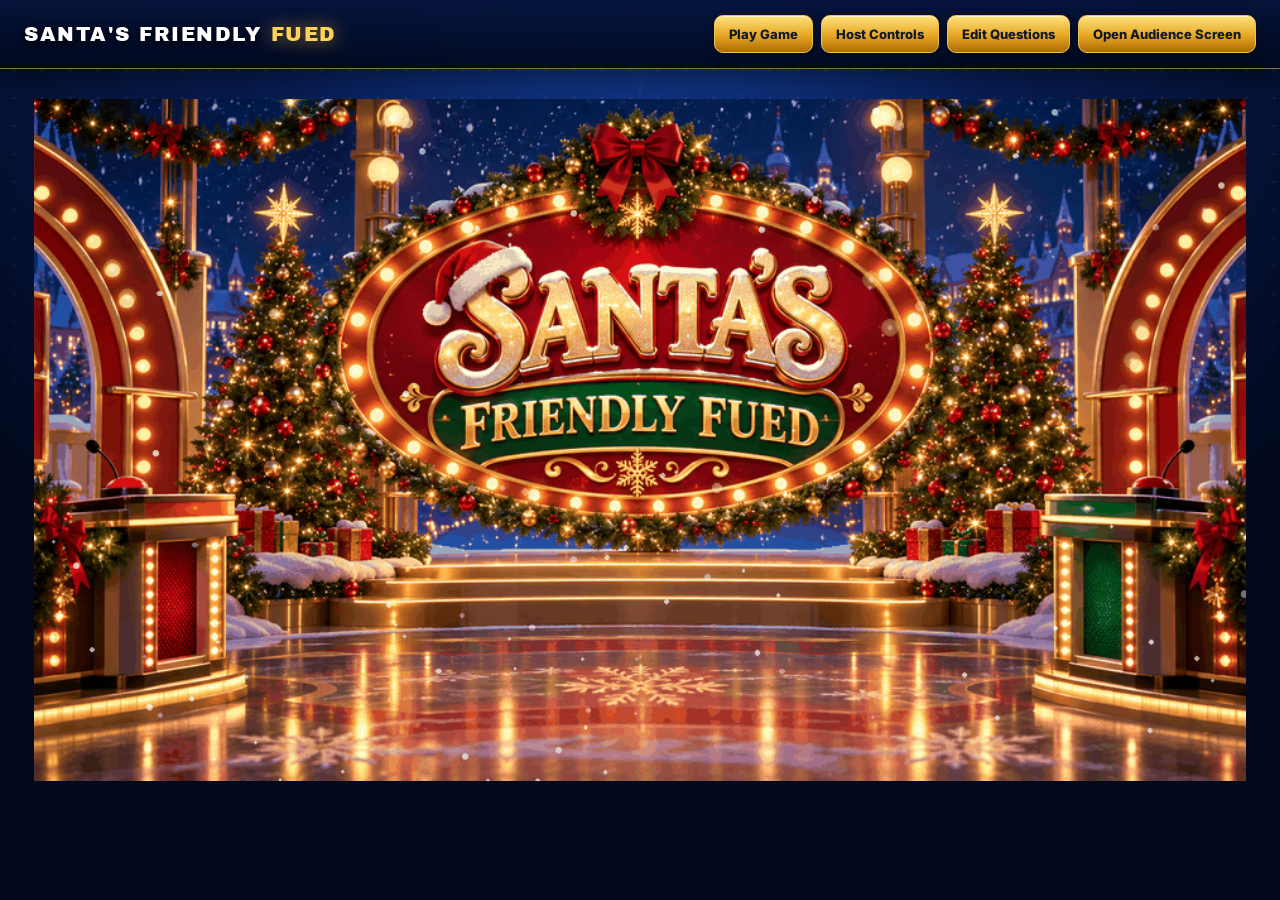
==== commit ca86bb4c: "Refresh V2 assets for single-answer flip fix" ====
--- a/v2-integrated.html
+++ b/v2-integrated.html
@@ -4,7 +4,7 @@
 <meta charset="utf-8"><meta name="viewport" content="width=device-width,initial-scale=1">
 <title>V2 TEST — Santa's Friendly Fued</title>
 <link rel="stylesheet" href="style.css?v=20261012-no-grid-overlap-5">
-<link rel="stylesheet" href="v2-gameplay.css?v=1">
+<link rel="stylesheet" href="v2-gameplay.css?v=2">
 </head>
 <body>
 <header><div class="logo">SANTA'S FRIENDLY <span>FUED</span></div><nav>
@@ -17,5 +17,5 @@
 <section id="editor" class="view hidden"></section>
 </main>
 <div id="strikeOverlay" class="strikeOverlay">✕</div>
-<script src="app-v2.js?v=1"></script>
+<script src="app-v2.js?v=2"></script>
 </body></html>
--- a/v2-gameplay.css
+++ b/v2-gameplay.css
@@ -12,7 +12,7 @@
 .v2Stage .v2Num{display:grid;place-items:center;width:54px;height:54px;border:2px solid #a4d6ff;border-radius:50%;background:radial-gradient(circle,#2d7ed4,#063477);font-size:34px;font-weight:900;color:#fff;text-shadow:0 2px 3px #000}
 .v2Stage .v2Text{display:none;text-align:center;padding:0 6px;width:100%;font-size:21px;line-height:1.12;font-weight:850;color:#fff;text-shadow:0 2px 2px #001;overflow-wrap:anywhere}
 .v2Stage .v2Points{display:none;position:absolute;right:0;top:0;bottom:0;min-width:16%;padding:0 5px;background:#082e68;place-items:center;font-size:24px;font-weight:900;color:#ffe28c}
-.v2Stage .v2Tile.revealed{padding-right:16%;animation:v2Flip .45s ease-out}
+.v2Stage .v2Tile.revealed{padding-right:16%}\n.v2Stage .v2Tile.justRevealed{animation:v2Flip .45s ease-out}
 .v2Stage .v2Tile.revealed .v2Num{display:none}.v2Stage .v2Tile.revealed .v2Text{display:block}.v2Stage .v2Tile.revealed .v2Points{display:grid}
 @keyframes v2Flip{0%{transform:perspective(700px) rotateX(-85deg)}75%{transform:perspective(700px) rotateX(8deg)}100%{transform:perspective(700px) rotateX(0)}}
 .v2Stage .v2Score{position:absolute;top:42.5%;width:12.4%;height:10%;display:grid;place-items:center;font-size:68px;font-weight:900;color:#fff;text-shadow:0 3px 5px #000;z-index:3}
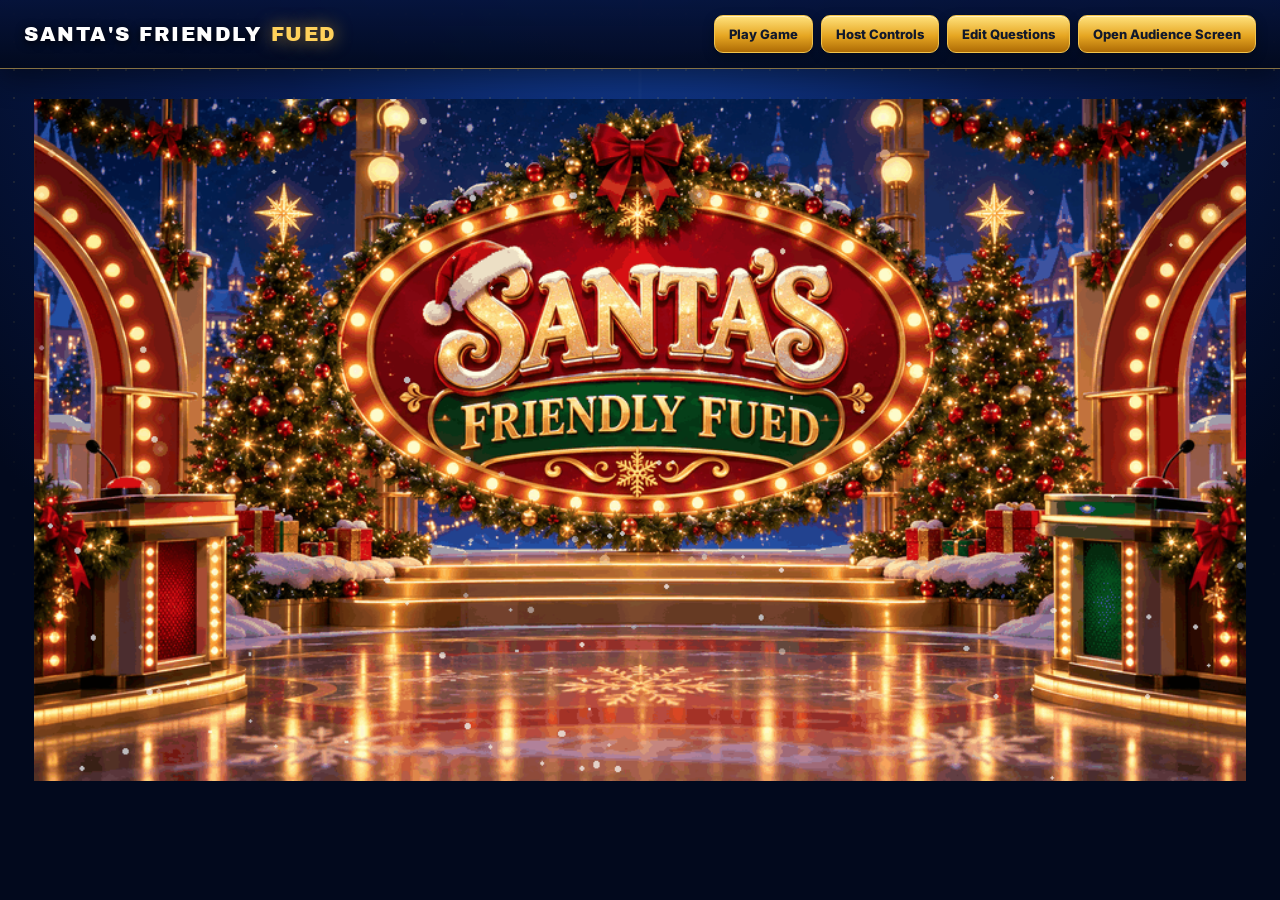
==== commit 0636ac35: "Trigger V2 flip only on newly revealed tile via JS" ====
--- a/v2-integrated.html
+++ b/v2-integrated.html
@@ -4,7 +4,7 @@
 <meta charset="utf-8"><meta name="viewport" content="width=device-width,initial-scale=1">
 <title>V2 TEST — Santa's Friendly Fued</title>
 <link rel="stylesheet" href="style.css?v=20261012-no-grid-overlap-5">
-<link rel="stylesheet" href="v2-gameplay.css?v=2">
+<link rel="stylesheet" href="v2-gameplay.css?v=3">
 </head>
 <body>
 <header><div class="logo">SANTA'S FRIENDLY <span>FUED</span></div><nav>
@@ -17,5 +17,5 @@
 <section id="editor" class="view hidden"></section>
 </main>
 <div id="strikeOverlay" class="strikeOverlay">✕</div>
-<script src="app-v2.js?v=2"></script>
+<script src="app-v2.js?v=3"></script>
 </body></html>
--- a/v2-gameplay.css
+++ b/v2-gameplay.css
@@ -12,7 +12,7 @@
 .v2Stage .v2Num{display:grid;place-items:center;width:54px;height:54px;border:2px solid #a4d6ff;border-radius:50%;background:radial-gradient(circle,#2d7ed4,#063477);font-size:34px;font-weight:900;color:#fff;text-shadow:0 2px 3px #000}
 .v2Stage .v2Text{display:none;text-align:center;padding:0 6px;width:100%;font-size:21px;line-height:1.12;font-weight:850;color:#fff;text-shadow:0 2px 2px #001;overflow-wrap:anywhere}
 .v2Stage .v2Points{display:none;position:absolute;right:0;top:0;bottom:0;min-width:16%;padding:0 5px;background:#082e68;place-items:center;font-size:24px;font-weight:900;color:#ffe28c}
-.v2Stage .v2Tile.revealed{padding-right:16%}\n.v2Stage .v2Tile.justRevealed{animation:v2Flip .45s ease-out}
+.v2Stage .v2Tile.revealed{padding-right:16%}\n.v2Stage .v2Tile.justRevealed{animation:none!important}
 .v2Stage .v2Tile.revealed .v2Num{display:none}.v2Stage .v2Tile.revealed .v2Text{display:block}.v2Stage .v2Tile.revealed .v2Points{display:grid}
 @keyframes v2Flip{0%{transform:perspective(700px) rotateX(-85deg)}75%{transform:perspective(700px) rotateX(8deg)}100%{transform:perspective(700px) rotateX(0)}}
 .v2Stage .v2Score{position:absolute;top:42.5%;width:12.4%;height:10%;display:grid;place-items:center;font-size:68px;font-weight:900;color:#fff;text-shadow:0 3px 5px #000;z-index:3}
@@ -22,3 +22,4 @@
 .v2Stage .v2Winner{position:absolute;bottom:1.5%;left:35%;width:30%;text-align:center;background:#083a83;border:3px solid #ffbf40;border-radius:9px;padding:5px;font-size:26px;font-weight:900;color:white;z-index:4}
 body.audience .feudBoard.v2Stage{position:absolute!important;transform:scale(var(--audience-scale,1))!important;transform-origin:top left!important}
 #host .hostPreview>.feudBoard.v2Stage{position:absolute!important;left:0!important;top:0!important;transform:scale(var(--preview-scale,.3))!important;transform-origin:top left!important}
+\n/* Animations are explicitly triggered by JS only for the newly revealed tile. */\n.v2Stage .v2Tile,.v2Stage .v2Tile.revealed,.v2Stage .v2Tile.justRevealed{animation:none!important;transition:none!important}\n
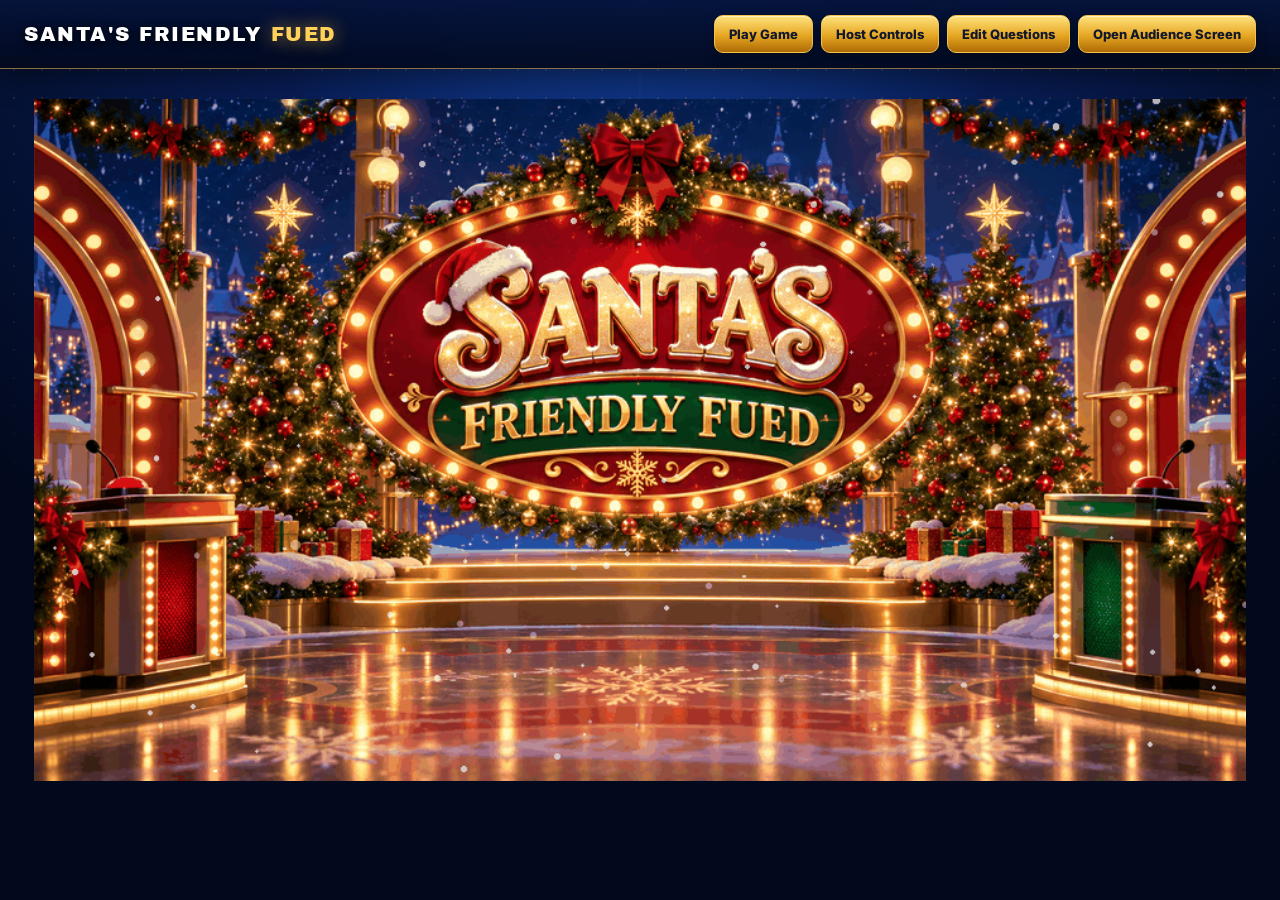
==== commit 6a9c765f: "Consolidate V2 host gameplay controls into one organized panel" ====
--- a/v2-integrated.html
+++ b/v2-integrated.html
@@ -4,7 +4,7 @@
 <meta charset="utf-8"><meta name="viewport" content="width=device-width,initial-scale=1">
 <title>V2 TEST — Santa's Friendly Fued</title>
 <link rel="stylesheet" href="style.css?v=20261012-no-grid-overlap-5">
-<link rel="stylesheet" href="v2-gameplay.css?v=3">
+<link rel="stylesheet" href="v2-gameplay.css?v=4">
 </head>
 <body>
 <header><div class="logo">SANTA'S FRIENDLY <span>FUED</span></div><nav>
@@ -17,5 +17,5 @@
 <section id="editor" class="view hidden"></section>
 </main>
 <div id="strikeOverlay" class="strikeOverlay">✕</div>
-<script src="app-v2.js?v=3"></script>
+<script src="app-v2.js?v=4"></script>
 </body></html>
--- a/v2-gameplay.css
+++ b/v2-gameplay.css
@@ -22,4 +22,26 @@
 .v2Stage .v2Winner{position:absolute;bottom:1.5%;left:35%;width:30%;text-align:center;background:#083a83;border:3px solid #ffbf40;border-radius:9px;padding:5px;font-size:26px;font-weight:900;color:white;z-index:4}
 body.audience .feudBoard.v2Stage{position:absolute!important;transform:scale(var(--audience-scale,1))!important;transform-origin:top left!important}
 #host .hostPreview>.feudBoard.v2Stage{position:absolute!important;left:0!important;top:0!important;transform:scale(var(--preview-scale,.3))!important;transform-origin:top left!important}
-\n/* Animations are explicitly triggered by JS only for the newly revealed tile. */\n.v2Stage .v2Tile,.v2Stage .v2Tile.revealed,.v2Stage .v2Tile.justRevealed{animation:none!important;transition:none!important}\n+\n/* Animations are explicitly triggered by JS only for the newly revealed tile. */\n.v2Stage .v2Tile,.v2Stage .v2Tile.revealed,.v2Stage .v2Tile.justRevealed{animation:none!important;transition:none!important}\n
+/* V2 host: one organized control center underneath a large live preview. */
+#host .hostConsole .hostGrid{display:grid!important;grid-template-columns:minmax(0,1fr)!important;gap:14px!important}
+#host .hostConsole .hostLeft{display:block!important;min-width:0!important}
+#host .hostConsole .hostRight.v2ControlCenter{display:grid!important;grid-template-columns:repeat(2,minmax(0,1fr))!important;gap:12px!important;align-items:start!important;min-width:0!important}
+#host .v2ControlCenter .v2ControlTitle{grid-column:1/-1;margin:6px 0 0;font-size:24px;color:#ffe1a1}
+#host .v2ControlCenter .v2QuickActions{grid-column:1/-1;display:flex!important;flex-wrap:wrap!important;gap:8px!important;padding:12px;background:#17233d;border:1px solid #415678;border-radius:12px}
+#host .v2ControlCenter .navCard{grid-column:1/-1;display:flex!important;flex-wrap:wrap!important;gap:8px!important}
+#host .v2ControlCenter .navCard select{flex:1 1 220px;min-width:160px}
+#host .v2ControlCenter .answerControl{grid-column:1/-1}
+#host .v2ControlCenter .hostAnswers{display:grid!important;grid-template-columns:repeat(2,minmax(0,1fr))!important;gap:8px!important}
+#host .v2ControlCenter .bankControl{grid-column:1}
+#host .v2ControlCenter .strikeControl{grid-column:2}
+#host .v2ControlCenter .teamControlGrid{grid-column:1/-1;display:grid!important;grid-template-columns:repeat(2,minmax(0,1fr))!important;gap:12px!important}
+#host .v2ControlCenter .v2BuzzerDetails{grid-column:1/-1;background:#17233d;border:1px solid #415678;border-radius:12px;padding:12px}
+#host .v2BuzzerDetails summary{cursor:pointer;font-weight:800;color:#ffe1a1}
+#host .v2BuzzerDetails .buzzerSetup{margin-top:12px}
+#host .hostTopbar>.hostTopActions{display:none!important}
+@media(max-width:800px){
+ #host .hostConsole .hostRight.v2ControlCenter{grid-template-columns:minmax(0,1fr)!important}
+ #host .v2ControlCenter .bankControl,#host .v2ControlCenter .strikeControl{grid-column:1}
+ #host .v2ControlCenter .teamControlGrid,#host .v2ControlCenter .hostAnswers{grid-template-columns:minmax(0,1fr)!important}
+}
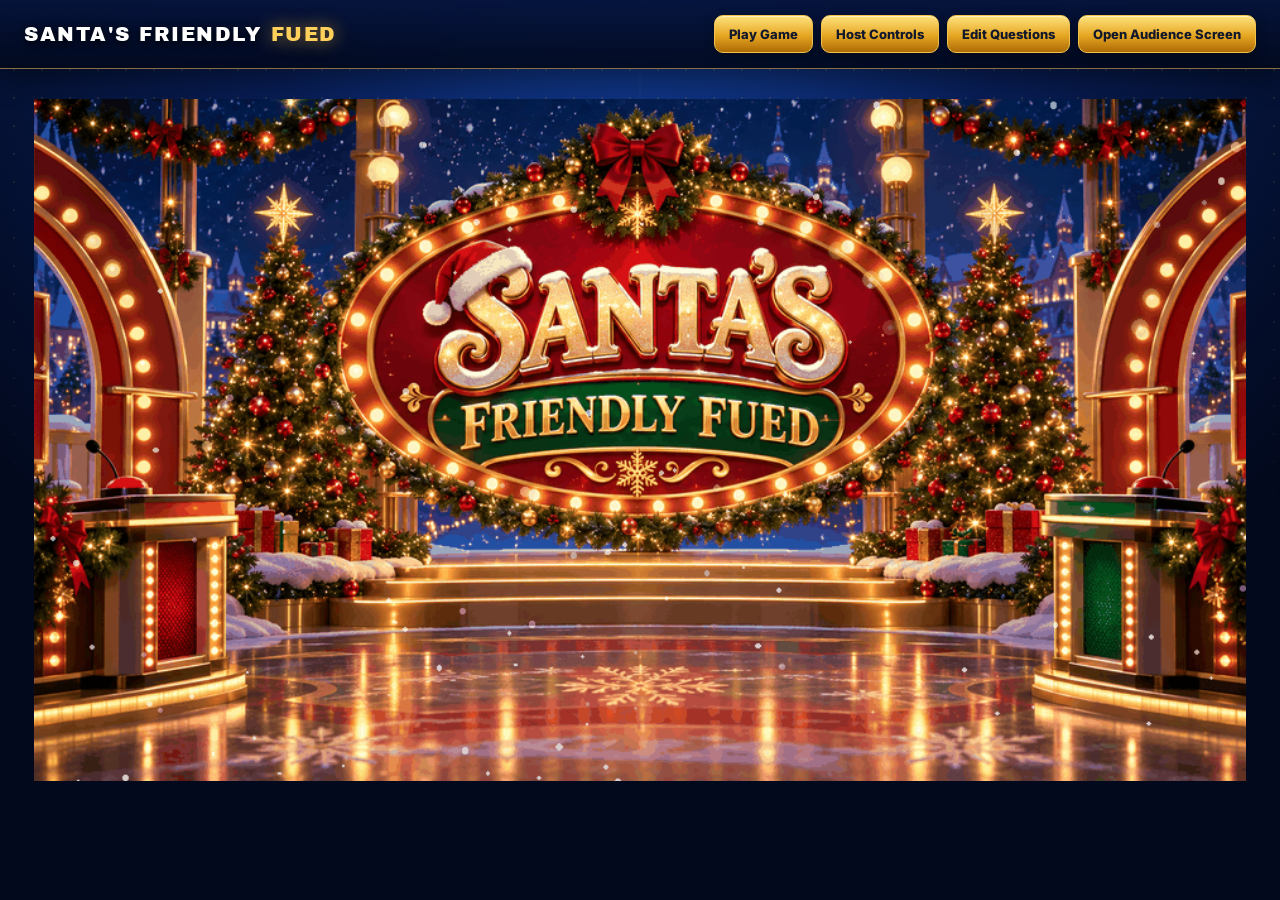
==== commit 52201668: "Deploy quick controls below V2 live view" ====
--- a/v2-integrated.html
+++ b/v2-integrated.html
@@ -4,7 +4,7 @@
 <meta charset="utf-8"><meta name="viewport" content="width=device-width,initial-scale=1">
 <title>V2 TEST — Santa's Friendly Fued</title>
 <link rel="stylesheet" href="style.css?v=20261012-no-grid-overlap-5">
-<link rel="stylesheet" href="v2-gameplay.css?v=4">
+<link rel="stylesheet" href="v2-gameplay.css?v=5">
 </head>
 <body>
 <header><div class="logo">SANTA'S FRIENDLY <span>FUED</span></div><nav>
@@ -17,5 +17,5 @@
 <section id="editor" class="view hidden"></section>
 </main>
 <div id="strikeOverlay" class="strikeOverlay">✕</div>
-<script src="app-v2.js?v=4"></script>
+<script src="app-v2.js?v=5"></script>
 </body></html>
--- a/v2-gameplay.css
+++ b/v2-gameplay.css
@@ -45,3 +45,11 @@
  #host .v2ControlCenter .bankControl,#host .v2ControlCenter .strikeControl{grid-column:1}
  #host .v2ControlCenter .teamControlGrid,#host .v2ControlCenter .hostAnswers{grid-template-columns:minmax(0,1fr)!important}
 }
+
+
+#host .v2LiveBar{margin:12px 0 16px;padding:15px;background:#162641;border:1px solid #567397;border-radius:12px;color:white}
+#host .v2LiveBar strong{display:block;color:#ffe0a1;font-size:15px;letter-spacing:.06em;margin-bottom:10px}
+#host .v2LiveButtons{display:grid;grid-template-columns:repeat(4,minmax(0,1fr));gap:9px}
+#host .v2LiveButtons button{min-width:0;min-height:48px;padding:10px;border-radius:8px;font-weight:800;cursor:pointer}
+@media(max-width:900px){#host .v2LiveButtons{grid-template-columns:repeat(2,minmax(0,1fr))}}
+@media(max-width:500px){#host .v2LiveButtons{grid-template-columns:1fr}}
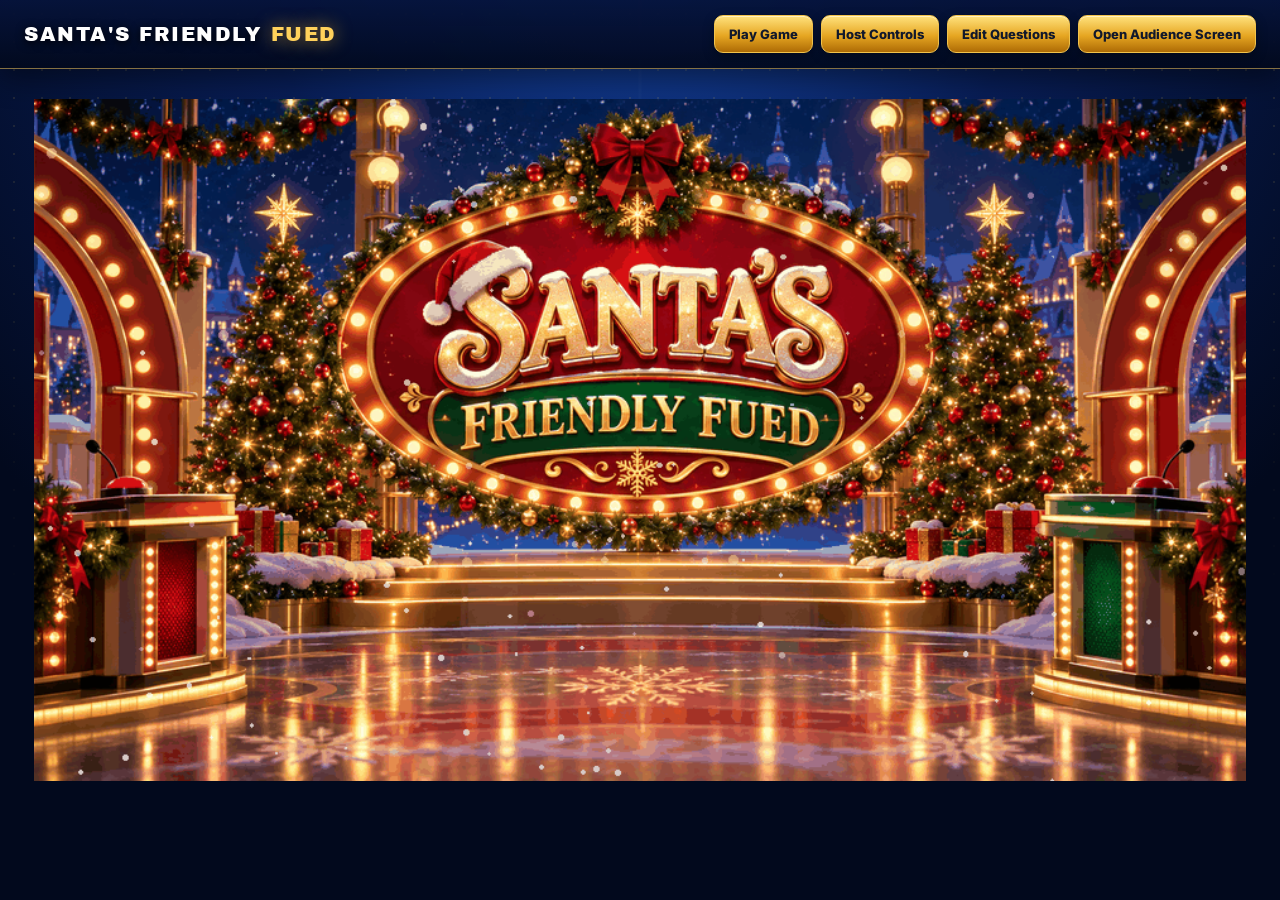
==== commit c8e0b27c: "Publish host QR code controls" ====
--- a/v2-integrated.html
+++ b/v2-integrated.html
@@ -4,7 +4,7 @@
 <meta charset="utf-8"><meta name="viewport" content="width=device-width,initial-scale=1">
 <title>V2 TEST — Santa's Friendly Fued</title>
 <link rel="stylesheet" href="style.css?v=20261012-no-grid-overlap-5">
-<link rel="stylesheet" href="v2-gameplay.css?v=5">
+<link rel="stylesheet" href="v2-gameplay.css?v=6">
 </head>
 <body>
 <header><div class="logo">SANTA'S FRIENDLY <span>FUED</span></div><nav>
@@ -17,5 +17,5 @@
 <section id="editor" class="view hidden"></section>
 </main>
 <div id="strikeOverlay" class="strikeOverlay">✕</div>
-<script src="app-v2.js?v=5"></script>
+<script src="app-v2.js?v=6"></script>
 </body></html>
--- a/v2-gameplay.css
+++ b/v2-gameplay.css
@@ -53,3 +53,9 @@
 #host .v2LiveButtons button{min-width:0;min-height:48px;padding:10px;border-radius:8px;font-weight:800;cursor:pointer}
 @media(max-width:900px){#host .v2LiveButtons{grid-template-columns:repeat(2,minmax(0,1fr))}}
 @media(max-width:500px){#host .v2LiveButtons{grid-template-columns:1fr}}
+
+#host .v2LiveQR{display:grid;grid-template-columns:repeat(2,minmax(0,1fr));gap:12px;margin-top:16px;padding-top:14px;border-top:1px solid #506684}
+#host .v2LiveQRTeam{display:flex;flex-direction:column;align-items:center;gap:7px;padding:12px;background:#0c1a33;border:1px solid #42577c;border-radius:10px;text-align:center}
+#host .v2LiveQRTeam b{color:#ffe0a1;font-size:13px}
+#host .v2LiveQRTeam img{width:160px;height:160px;max-width:100%;background:white;padding:7px;border-radius:7px;object-fit:contain}
+#host .v2LiveQRTeam small{color:#cbdaf0}
